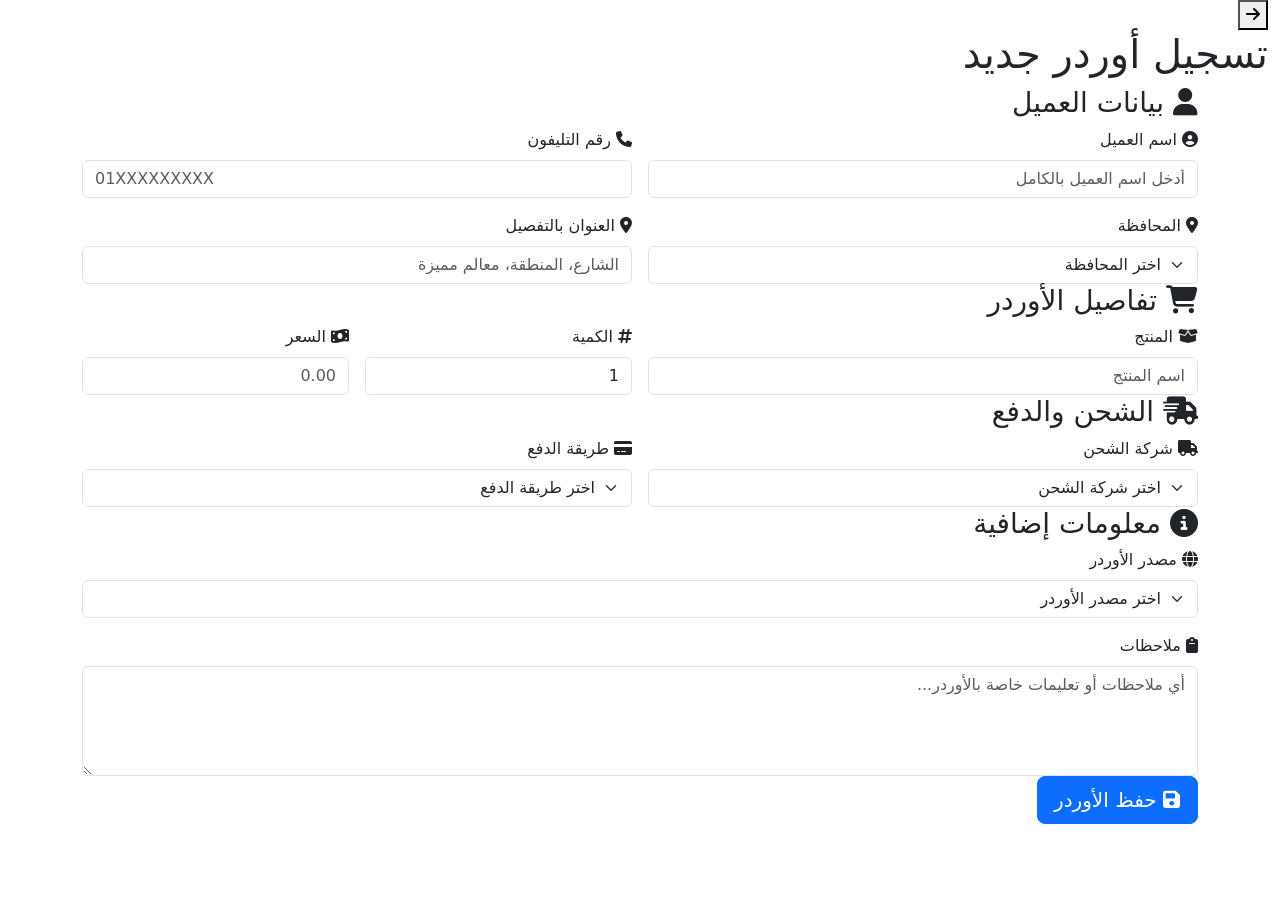
==== new-order.html @ c83c4c60 "Add new-order.html file" ====
<!DOCTYPE html>
<html lang="ar" dir="rtl">
<head>
    <meta charset="UTF-8">
    <meta name="viewport" content="width=device-width, initial-scale=1.0">
    <meta name="description" content="تسجيل أوردر جديد - Shalaby OMS">
    <meta name="author" content="OROOJ Agency">
    <title>تسجيل أوردر جديد - Shalaby OMS</title>
    
    <!-- Bootstrap 5 CSS -->
    <link href="https://cdn.jsdelivr.net/npm/bootstrap@5.3.2/dist/css/bootstrap.min.css" rel="stylesheet">
    
    <!-- Font Awesome -->
    <link rel="stylesheet" href="https://cdnjs.cloudflare.com/ajax/libs/font-awesome/6.5.1/css/all.min.css">
    
    <!-- Google Font Cairo -->
    <link rel="preconnect" href="https://fonts.googleapis.com">
    <link rel="preconnect" href="https://fonts.gstatic.com" crossorigin>
    <link href="https://fonts.googleapis.com/css2?family=Cairo:wght@300;400;600;700;900&display=swap" rel="stylesheet">
    
    <!-- Custom CSS -->
    <link rel="stylesheet" href="style.css">
</head>
<body>
    
    <!-- Header -->
    <header class="page-header glass-effect">
        <div class="container-fluid">
            <div class="header-content">
                <button class="btn-back" onclick="navigateTo('index.html')">
                    <i class="fas fa-arrow-right"></i>
                </button>
                <h1 class="page-title">تسجيل أوردر جديد</h1>
                <div class="header-spacer"></div>
            </div>
        </div>
    </header>
    
    <!-- Main Content -->
    <div class="page-container">
        <div class="container">
            
            <div class="form-card glass-effect animate-fade-in-up">
                
                <form id="newOrderForm" novalidate>
                    
                    <!-- Customer Information Section -->
                    <div class="form-section">
                        <h3 class="section-title">
                            <i class="fas fa-user"></i>
                            بيانات العميل
                        </h3>
                        
                        <div class="row g-3">
                            <div class="col-md-6">
                                <div class="form-group">
                                    <label for="customerName" class="form-label">
                                        <i class="fas fa-user-circle"></i>
                                        اسم العميل
                                    </label>
                                    <input 
                                        type="text" 
                                        class="form-control" 
                                        id="customerName" 
                                        placeholder="أدخل اسم العميل بالكامل"
                                        required
                                    >
                                    <div class="invalid-feedback">من فضلك أدخل اسم العميل</div>
                                </div>
                            </div>
                            
                            <div class="col-md-6">
                                <div class="form-group">
                                    <label for="customerPhone" class="form-label">
                                        <i class="fas fa-phone"></i>
                                        رقم التليفون
                                    </label>
                                    <input 
                                        type="tel" 
                                        class="form-control" 
                                        id="customerPhone" 
                                        placeholder="01XXXXXXXXX"
                                        required
                                    >
                                    <div class="invalid-feedback">من فضلك أدخل رقم تليفون صحيح</div>
                                </div>
                            </div>
                            
                            <div class="col-md-6">
                                <div class="form-group">
                                    <label for="governorate" class="form-label">
                                        <i class="fas fa-map-marker-alt"></i>
                                        المحافظة
                                    </label>
                                    <select class="form-select" id="governorate" required>
                                        <option value="" selected disabled>اختر المحافظة</option>
                                        <option value="القاهرة">القاهرة</option>
                                        <option value="الجيزة">الجيزة</option>
                                        <option value="الإسكندرية">الإسكندرية</option>
                                        <option value="الدقهلية">الدقهلية</option>
                                        <option value="الشرقية">الشرقية</option>
                                        <option value="القليوبية">القليوبية</option>
                                        <option value="البحيرة">البحيرة</option>
                                        <option value="الغربية">الغربية</option>
                                        <option value="المنوفية">المنوفية</option>
                                        <option value="كفر الشيخ">كفر الشيخ</option>
                                        <option value="دمياط">دمياط</option>
                                        <option value="بورسعيد">بورسعيد</option>
                                        <option value="الإسماعيلية">الإسماعيلية</option>
                                        <option value="السويس">السويس</option>
                                        <option value="المنيا">المنيا</option>
                                        <option value="بني سويف">بني سويف</option>
                                        <option value="الفيوم">الفيوم</option>
                                        <option value="أسيوط">أسيوط</option>
                                        <option value="سوهاج">سوهاج</option>
                                        <option value="قنا">قنا</option>
                                        <option value="أسوان">أسوان</option>
                                        <option value="الأقصر">الأقصر</option>
                                        <option value="البحر الأحمر">البحر الأحمر</option>
                                        <option value="الوادي الجديد">الوادي الجديد</option>
                                        <option value="مطروح">مطروح</option>
                                        <option value="شمال سيناء">شمال سيناء</option>
                                        <option value="جنوب سيناء">جنوب سيناء</option>
                                    </select>
                                    <div class="invalid-feedback">من فضلك اختر المحافظة</div>
                                </div>
                            </div>
                            
                            <div class="col-md-6">
                                <div class="form-group">
                                    <label for="address" class="form-label">
                                        <i class="fas fa-location-dot"></i>
                                        العنوان بالتفصيل
                                    </label>
                                    <input 
                                        type="text" 
                                        class="form-control" 
                                        id="address" 
                                        placeholder="الشارع، المنطقة، معالم مميزة"
                                        required
                                    >
                                    <div class="invalid-feedback">من فضلك أدخل العنوان</div>
                                </div>
                            </div>
                        </div>
                    </div>
                    
                    <!-- Order Details Section -->
                    <div class="form-section">
                        <h3 class="section-title">
                            <i class="fas fa-shopping-cart"></i>
                            تفاصيل الأوردر
                        </h3>
                        
                        <div class="row g-3">
                            <div class="col-md-6">
                                <div class="form-group">
                                    <label for="product" class="form-label">
                                        <i class="fas fa-box-open"></i>
                                        المنتج
                                    </label>
                                    <input 
                                        type="text" 
                                        class="form-control" 
                                        id="product" 
                                        placeholder="اسم المنتج"
                                        required
                                    >
                                    <div class="invalid-feedback">من فضلك أدخل اسم المنتج</div>
                                </div>
                            </div>
                            
                            <div class="col-md-3">
                                <div class="form-group">
                                    <label for="quantity" class="form-label">
                                        <i class="fas fa-hashtag"></i>
                                        الكمية
                                    </label>
                                    <input 
                                        type="number" 
                                        class="form-control" 
                                        id="quantity" 
                                        placeholder="1"
                                        min="1"
                                        value="1"
                                        required
                                    >
                                    <div class="invalid-feedback">من فضلك أدخل الكمية</div>
                                </div>
                            </div>
                            
                            <div class="col-md-3">
                                <div class="form-group">
                                    <label for="price" class="form-label">
                                        <i class="fas fa-money-bill-wave"></i>
                                        السعر
                                    </label>
                                    <input 
                                        type="number" 
                                        class="form-control" 
                                        id="price" 
                                        placeholder="0.00"
                                        min="0"
                                        step="0.01"
                                        required
                                    >
                                    <div class="invalid-feedback">من فضلك أدخل السعر</div>
                                </div>
                            </div>
                        </div>
                    </div>
                    
                    <!-- Shipping & Payment Section -->
                    <div class="form-section">
                        <h3 class="section-title">
                            <i class="fas fa-truck-fast"></i>
                            الشحن والدفع
                        </h3>
                        
                        <div class="row g-3">
                            <div class="col-md-6">
                                <div class="form-group">
                                    <label for="shippingCompany" class="form-label">
                                        <i class="fas fa-truck"></i>
                                        شركة الشحن
                                    </label>
                                    <select class="form-select" id="shippingCompany" required>
                                        <option value="" selected disabled>اختر شركة الشحن</option>
                                        <option value="أرامكس">أرامكس</option>
                                        <option value="فيدكس">فيدكس</option>
                                        <option value="سمسا">سمسا</option>
                                        <option value="DHL">DHL</option>
                                        <option value="بوستا">بوستا</option>
                                        <option value="ماي واي">ماي واي</option>
                                        <option value="فاست كارجو">فاست كارجو</option>
                                        <option value="أخرى">أخرى</option>
                                    </select>
                                    <div class="invalid-feedback">من فضلك اختر شركة الشحن</div>
                                </div>
                            </div>
                            
                            <div class="col-md-6">
                                <div class="form-group">
                                    <label for="paymentMethod" class="form-label">
                                        <i class="fas fa-credit-card"></i>
                                        طريقة الدفع
                                    </label>
                                    <select class="form-select" id="paymentMethod" required>
                                        <option value="" selected disabled>اختر طريقة الدفع</option>
                                        <option value="كاش عند الاستلام">كاش عند الاستلام</option>
                                        <option value="تحويل بنكي">تحويل بنكي</option>
                                        <option value="فودافون كاش">فودافون كاش</option>
                                        <option value="فيزا">فيزا</option>
                                        <option value="إنستا باي">إنستا باي</option>
                                        <option value="محفظة إلكترونية">محفظة إلكترونية</option>
                                    </select>
                                    <div class="invalid-feedback">من فضلك اختر طريقة الدفع</div>
                                </div>
                            </div>
                        </div>
                    </div>
                    
                    <!-- Additional Information Section -->
                    <div class="form-section">
                        <h3 class="section-title">
                            <i class="fas fa-info-circle"></i>
                            معلومات إضافية
                        </h3>
                        
                        <div class="row g-3">
                            <div class="col-md-12">
                                <div class="form-group">
                                    <label for="orderSource" class="form-label">
                                        <i class="fas fa-globe"></i>
                                        مصدر الأوردر
                                    </label>
                                    <select class="form-select" id="orderSource" required>
                                        <option value="" selected disabled>اختر مصدر الأوردر</option>
                                        <option value="فيسبوك">فيسبوك</option>
                                        <option value="إنستجرام">إنستجرام</option>
                                        <option value="تيك توك">تيك توك</option>
                                        <option value="واتساب">واتساب</option>
                                        <option value="الموقع الإلكتروني">الموقع الإلكتروني</option>
                                        <option value="مكالمة هاتفية">مكالمة هاتفية</option>
                                        <option value="عميل سابق">عميل سابق</option>
                                        <option value="أخرى">أخرى</option>
                                    </select>
                                    <div class="invalid-feedback">من فضلك اختر مصدر الأوردر</div>
                                </div>
                            </div>
                            
                            <div class="col-md-12">
                                <div class="form-group">
                                    <label for="notes" class="form-label">
                                        <i class="fas fa-clipboard"></i>
                                        ملاحظات
                                    </label>
                                    <textarea 
                                        class="form-control" 
                                        id="notes" 
                                        rows="4" 
                                        placeholder="أي ملاحظات أو تعليمات خاصة بالأوردر..."
                                    ></textarea>
                                </div>
                            </div>
                        </div>
                    </div>
                    
                    <!-- Submit Button -->
                    <div class="form-actions">
                        <button type="submit" class="btn btn-primary btn-lg btn-submit">
                            <i class="fas fa-save"></i>
                            <span>حفظ الأوردر</span>
                        </button>
                    </div>
                    
                </form>
                
            </div>
            
        </div>
    </div>
    
    <!-- Success Modal -->
    <div class="modal fade" id="successModal" tabindex="-1" aria-hidden="true">
        <div class="modal-dialog modal-dialog-centered">
            <div class="modal-content glass-effect">
                <div class="modal-body text-center p-5">
                    <div class="success-icon">
                        <i class="fas fa-check-circle"></i>
                    </div>
                    <h3 class="mt-4 mb-3">تم حفظ الأوردر بنجاح!</h3>
                    <p class="text-muted">تم إضافة الأوردر للنظام بنجاح</p>
                    <button type="button" class="btn btn-primary mt-3" onclick="closeModalAndReset()">
                        تمام
                    </button>
                </div>
            </div>
        </div>
    </div>
    
    <!-- Bootstrap JS -->
    <script src="https://cdn.jsdelivr.net/npm/bootstrap@5.3.2/dist/js/bootstrap.bundle.min.js"></script>
    
    <!-- Custom JS -->
    <script src="config.js"></script>
    <script src="script.js"></script>
    
</body>
                                                                                 </html>
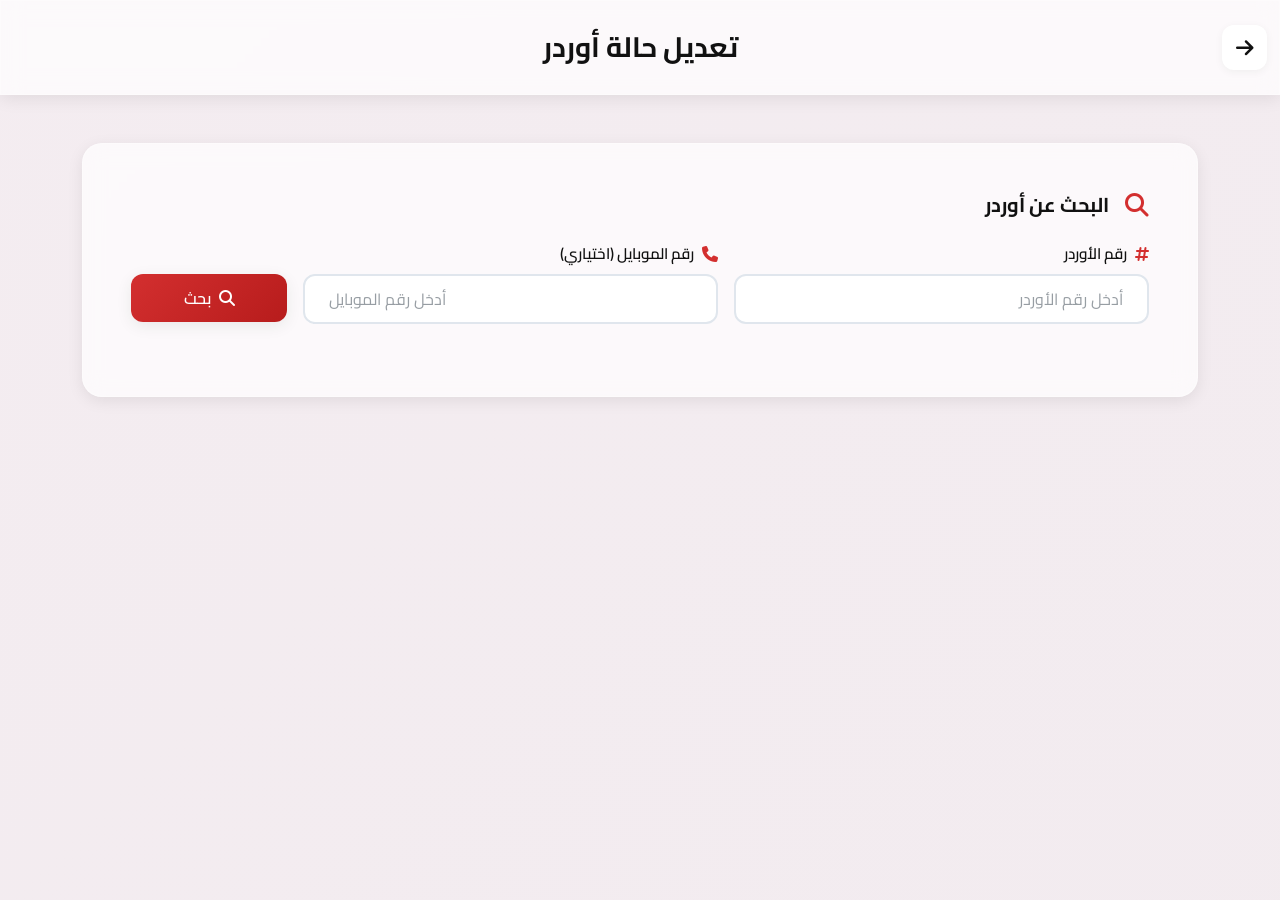
==== commit 666782b6: "Update order page for status modification" ====
--- a/new-order.html
+++ b/new-order.html
@@ -3,9 +3,9 @@
 <head>
     <meta charset="UTF-8">
     <meta name="viewport" content="width=device-width, initial-scale=1.0">
-    <meta name="description" content="تسجيل أوردر جديد - Shalaby OMS">
+    <meta name="description" content="تعديل حالة أوردر - Shalaby OMS">
     <meta name="author" content="OROOJ Agency">
-    <title>تسجيل أوردر جديد - Shalaby OMS</title>
+    <title>تعديل حالة أوردر - Shalaby OMS</title>
     
     <!-- Bootstrap 5 CSS -->
     <link href="https://cdn.jsdelivr.net/npm/bootstrap@5.3.2/dist/css/bootstrap.min.css" rel="stylesheet">
@@ -30,7 +30,7 @@
                 <button class="btn-back" onclick="navigateTo('index.html')">
                     <i class="fas fa-arrow-right"></i>
                 </button>
-                <h1 class="page-title">تسجيل أوردر جديد</h1>
+                <h1 class="page-title">تعديل حالة أوردر</h1>
                 <div class="header-spacer"></div>
             </div>
         </div>
@@ -40,281 +40,209 @@
     <div class="page-container">
         <div class="container">
             
-            <div class="form-card glass-effect animate-fade-in-up">
-                
-                <form id="newOrderForm" novalidate>
-                    
-                    <!-- Customer Information Section -->
-                    <div class="form-section">
-                        <h3 class="section-title">
+            <!-- Search Section -->
+            <div class="search-card glass-effect animate-fade-in-up">
+                <h3 class="section-title mb-4">
+                    <i class="fas fa-search"></i>
+                    البحث عن أوردر
+                </h3>
+                
+                <div class="row g-3">
+                    <div class="col-md-5">
+                        <div class="form-group">
+                            <label for="searchOrderId" class="form-label">
+                                <i class="fas fa-hashtag"></i>
+                                رقم الأوردر
+                            </label>
+                            <input 
+                                type="text" 
+                                class="form-control" 
+                                id="searchOrderId" 
+                                placeholder="أدخل رقم الأوردر"
+                            >
+                        </div>
+                    </div>
+                    
+                    <div class="col-md-5">
+                        <div class="form-group">
+                            <label for="searchPhone" class="form-label">
+                                <i class="fas fa-phone"></i>
+                                رقم الموبايل (اختياري)
+                            </label>
+                            <input 
+                                type="tel" 
+                                class="form-control" 
+                                id="searchPhone" 
+                                placeholder="أدخل رقم الموبايل"
+                            >
+                        </div>
+                    </div>
+                    
+                    <div class="col-md-2">
+                        <div class="form-group">
+                            <label class="form-label d-block opacity-0">بحث</label>
+                            <button class="btn btn-primary w-100" onclick="searchOrder()">
+                                <i class="fas fa-search"></i>
+                                <span>بحث</span>
+                            </button>
+                        </div>
+                    </div>
+                </div>
+            </div>
+            
+            <!-- Loading Spinner -->
+            <div class="loading-spinner" id="loadingSpinner" style="display: none;">
+                <div class="spinner-border text-primary" role="status">
+                    <span class="visually-hidden">جاري البحث...</span>
+                </div>
+                <p class="mt-3">جاري البحث...</p>
+            </div>
+            
+            <!-- No Results Message -->
+            <div class="no-results glass-effect" id="noResults" style="display: none;">
+                <div class="no-results-icon">
+                    <i class="fas fa-inbox"></i>
+                </div>
+                <h3>لم يتم العثور على الأوردر</h3>
+                <p class="text-muted">تأكد من رقم الأوردر أو رقم الموبايل وحاول مرة أخرى</p>
+            </div>
+            
+            <!-- Order Details Section -->
+            <div class="order-details-card glass-effect animate-fade-in-up" id="orderDetailsCard" style="display: none;">
+                
+                <h3 class="section-title mb-4">
+                    <i class="fas fa-file-invoice"></i>
+                    تفاصيل الأوردر
+                </h3>
+                
+                <!-- Order Info Grid -->
+                <div class="order-info-grid">
+                    
+                    <div class="info-item">
+                        <div class="info-label">
+                            <i class="fas fa-hashtag"></i>
+                            رقم الأوردر
+                        </div>
+                        <div class="info-value" id="displayOrderId">-</div>
+                    </div>
+                    
+                    <div class="info-item">
+                        <div class="info-label">
+                            <i class="fas fa-calendar"></i>
+                            تاريخ الأوردر
+                        </div>
+                        <div class="info-value" id="displayOrderDate">-</div>
+                    </div>
+                    
+                    <div class="info-item">
+                        <div class="info-label">
                             <i class="fas fa-user"></i>
-                            بيانات العميل
-                        </h3>
-                        
+                            اسم العميل
+                        </div>
+                        <div class="info-value" id="displayCustomerName">-</div>
+                    </div>
+                    
+                    <div class="info-item">
+                        <div class="info-label">
+                            <i class="fas fa-phone"></i>
+                            رقم التليفون
+                        </div>
+                        <div class="info-value" id="displayPhone">-</div>
+                    </div>
+                    
+                    <div class="info-item">
+                        <div class="info-label">
+                            <i class="fas fa-box-open"></i>
+                            المنتج
+                        </div>
+                        <div class="info-value" id="displayProduct">-</div>
+                    </div>
+                    
+                    <div class="info-item">
+                        <div class="info-label">
+                            <i class="fas fa-money-bill-wave"></i>
+                            السعر الإجمالي
+                        </div>
+                        <div class="info-value" id="displayPrice">-</div>
+                    </div>
+                    
+                    <div class="info-item full-width">
+                        <div class="info-label">
+                            <i class="fas fa-map-marker-alt"></i>
+                            العنوان
+                        </div>
+                        <div class="info-value" id="displayAddress">-</div>
+                    </div>
+                    
+                    <div class="info-item">
+                        <div class="info-label">
+                            <i class="fas fa-truck"></i>
+                            شركة الشحن
+                        </div>
+                        <div class="info-value" id="displayShipping">-</div>
+                    </div>
+                    
+                    <div class="info-item">
+                        <div class="info-label">
+                            <i class="fas fa-credit-card"></i>
+                            طريقة الدفع
+                        </div>
+                        <div class="info-value" id="displayPayment">-</div>
+                    </div>
+                    
+                </div>
+                
+                <!-- Current Status -->
+                <div class="current-status-section">
+                    <h4 class="status-title">
+                        <i class="fas fa-circle-info"></i>
+                        الحالة الحالية
+                    </h4>
+                    <div class="status-badge-container">
+                        <span class="status-badge" id="currentStatusBadge">جديد</span>
+                    </div>
+                </div>
+                
+                <!-- Update Status Form -->
+                <div class="update-status-section">
+                    <h4 class="status-title mb-3">
+                        <i class="fas fa-sync-alt"></i>
+                        تحديث الحالة
+                    </h4>
+                    
+                    <form id="updateStatusForm">
                         <div class="row g-3">
-                            <div class="col-md-6">
+                            <div class="col-md-8">
                                 <div class="form-group">
-                                    <label for="customerName" class="form-label">
-                                        <i class="fas fa-user-circle"></i>
-                                        اسم العميل
+                                    <label for="newStatus" class="form-label">
+                                        <i class="fas fa-list"></i>
+                                        الحالة الجديدة
                                     </label>
-                                    <input 
-                                        type="text" 
-                                        class="form-control" 
-                                        id="customerName" 
-                                        placeholder="أدخل اسم العميل بالكامل"
-                                        required
-                                    >
-                                    <div class="invalid-feedback">من فضلك أدخل اسم العميل</div>
+                                    <select class="form-select" id="newStatus" required>
+                                        <option value="" selected disabled>اختر الحالة الجديدة</option>
+                                        <option value="جديد">جديد</option>
+                                        <option value="جارى المراجعة">جارى المراجعة</option>
+                                        <option value="جارى التجهيز">جارى التجهيز</option>
+                                        <option value="تم الشحن">تم الشحن</option>
+                                        <option value="تم التسليم">تم التسليم</option>
+                                        <option value="ملغى">ملغى</option>
+                                        <option value="مرتجع">مرتجع</option>
+                                    </select>
                                 </div>
                             </div>
                             
-                            <div class="col-md-6">
+                            <div class="col-md-4">
                                 <div class="form-group">
-                                    <label for="customerPhone" class="form-label">
-                                        <i class="fas fa-phone"></i>
-                                        رقم التليفون
-                                    </label>
-                                    <input 
-                                        type="tel" 
-                                        class="form-control" 
-                                        id="customerPhone" 
-                                        placeholder="01XXXXXXXXX"
-                                        required
-                                    >
-                                    <div class="invalid-feedback">من فضلك أدخل رقم تليفون صحيح</div>
+                                    <label class="form-label d-block opacity-0">تحديث</label>
+                                    <button type="submit" class="btn btn-primary w-100">
+                                        <i class="fas fa-check"></i>
+                                        <span>تحديث الحالة</span>
+                                    </button>
                                 </div>
                             </div>
-                            
-                            <div class="col-md-6">
-                                <div class="form-group">
-                                    <label for="governorate" class="form-label">
-                                        <i class="fas fa-map-marker-alt"></i>
-                                        المحافظة
-                                    </label>
-                                    <select class="form-select" id="governorate" required>
-                                        <option value="" selected disabled>اختر المحافظة</option>
-                                        <option value="القاهرة">القاهرة</option>
-                                        <option value="الجيزة">الجيزة</option>
-                                        <option value="الإسكندرية">الإسكندرية</option>
-                                        <option value="الدقهلية">الدقهلية</option>
-                                        <option value="الشرقية">الشرقية</option>
-                                        <option value="القليوبية">القليوبية</option>
-                                        <option value="البحيرة">البحيرة</option>
-                                        <option value="الغربية">الغربية</option>
-                                        <option value="المنوفية">المنوفية</option>
-                                        <option value="كفر الشيخ">كفر الشيخ</option>
-                                        <option value="دمياط">دمياط</option>
-                                        <option value="بورسعيد">بورسعيد</option>
-                                        <option value="الإسماعيلية">الإسماعيلية</option>
-                                        <option value="السويس">السويس</option>
-                                        <option value="المنيا">المنيا</option>
-                                        <option value="بني سويف">بني سويف</option>
-                                        <option value="الفيوم">الفيوم</option>
-                                        <option value="أسيوط">أسيوط</option>
-                                        <option value="سوهاج">سوهاج</option>
-                                        <option value="قنا">قنا</option>
-                                        <option value="أسوان">أسوان</option>
-                                        <option value="الأقصر">الأقصر</option>
-                                        <option value="البحر الأحمر">البحر الأحمر</option>
-                                        <option value="الوادي الجديد">الوادي الجديد</option>
-                                        <option value="مطروح">مطروح</option>
-                                        <option value="شمال سيناء">شمال سيناء</option>
-                                        <option value="جنوب سيناء">جنوب سيناء</option>
-                                    </select>
-                                    <div class="invalid-feedback">من فضلك اختر المحافظة</div>
-                                </div>
-                            </div>
-                            
-                            <div class="col-md-6">
-                                <div class="form-group">
-                                    <label for="address" class="form-label">
-                                        <i class="fas fa-location-dot"></i>
-                                        العنوان بالتفصيل
-                                    </label>
-                                    <input 
-                                        type="text" 
-                                        class="form-control" 
-                                        id="address" 
-                                        placeholder="الشارع، المنطقة، معالم مميزة"
-                                        required
-                                    >
-                                    <div class="invalid-feedback">من فضلك أدخل العنوان</div>
-                                </div>
-                            </div>
-                        </div>
-                    </div>
-                    
-                    <!-- Order Details Section -->
-                    <div class="form-section">
-                        <h3 class="section-title">
-                            <i class="fas fa-shopping-cart"></i>
-                            تفاصيل الأوردر
-                        </h3>
-                        
-                        <div class="row g-3">
-                            <div class="col-md-6">
-                                <div class="form-group">
-                                    <label for="product" class="form-label">
-                                        <i class="fas fa-box-open"></i>
-                                        المنتج
-                                    </label>
-                                    <input 
-                                        type="text" 
-                                        class="form-control" 
-                                        id="product" 
-                                        placeholder="اسم المنتج"
-                                        required
-                                    >
-                                    <div class="invalid-feedback">من فضلك أدخل اسم المنتج</div>
-                                </div>
-                            </div>
-                            
-                            <div class="col-md-3">
-                                <div class="form-group">
-                                    <label for="quantity" class="form-label">
-                                        <i class="fas fa-hashtag"></i>
-                                        الكمية
-                                    </label>
-                                    <input 
-                                        type="number" 
-                                        class="form-control" 
-                                        id="quantity" 
-                                        placeholder="1"
-                                        min="1"
-                                        value="1"
-                                        required
-                                    >
-                                    <div class="invalid-feedback">من فضلك أدخل الكمية</div>
-                                </div>
-                            </div>
-                            
-                            <div class="col-md-3">
-                                <div class="form-group">
-                                    <label for="price" class="form-label">
-                                        <i class="fas fa-money-bill-wave"></i>
-                                        السعر
-                                    </label>
-                                    <input 
-                                        type="number" 
-                                        class="form-control" 
-                                        id="price" 
-                                        placeholder="0.00"
-                                        min="0"
-                                        step="0.01"
-                                        required
-                                    >
-                                    <div class="invalid-feedback">من فضلك أدخل السعر</div>
-                                </div>
-                            </div>
-                        </div>
-                    </div>
-                    
-                    <!-- Shipping & Payment Section -->
-                    <div class="form-section">
-                        <h3 class="section-title">
-                            <i class="fas fa-truck-fast"></i>
-                            الشحن والدفع
-                        </h3>
-                        
-                        <div class="row g-3">
-                            <div class="col-md-6">
-                                <div class="form-group">
-                                    <label for="shippingCompany" class="form-label">
-                                        <i class="fas fa-truck"></i>
-                                        شركة الشحن
-                                    </label>
-                                    <select class="form-select" id="shippingCompany" required>
-                                        <option value="" selected disabled>اختر شركة الشحن</option>
-                                        <option value="أرامكس">أرامكس</option>
-                                        <option value="فيدكس">فيدكس</option>
-                                        <option value="سمسا">سمسا</option>
-                                        <option value="DHL">DHL</option>
-                                        <option value="بوستا">بوستا</option>
-                                        <option value="ماي واي">ماي واي</option>
-                                        <option value="فاست كارجو">فاست كارجو</option>
-                                        <option value="أخرى">أخرى</option>
-                                    </select>
-                                    <div class="invalid-feedback">من فضلك اختر شركة الشحن</div>
-                                </div>
-                            </div>
-                            
-                            <div class="col-md-6">
-                                <div class="form-group">
-                                    <label for="paymentMethod" class="form-label">
-                                        <i class="fas fa-credit-card"></i>
-                                        طريقة الدفع
-                                    </label>
-                                    <select class="form-select" id="paymentMethod" required>
-                                        <option value="" selected disabled>اختر طريقة الدفع</option>
-                                        <option value="كاش عند الاستلام">كاش عند الاستلام</option>
-                                        <option value="تحويل بنكي">تحويل بنكي</option>
-                                        <option value="فودافون كاش">فودافون كاش</option>
-                                        <option value="فيزا">فيزا</option>
-                                        <option value="إنستا باي">إنستا باي</option>
-                                        <option value="محفظة إلكترونية">محفظة إلكترونية</option>
-                                    </select>
-                                    <div class="invalid-feedback">من فضلك اختر طريقة الدفع</div>
-                                </div>
-                            </div>
-                        </div>
-                    </div>
-                    
-                    <!-- Additional Information Section -->
-                    <div class="form-section">
-                        <h3 class="section-title">
-                            <i class="fas fa-info-circle"></i>
-                            معلومات إضافية
-                        </h3>
-                        
-                        <div class="row g-3">
-                            <div class="col-md-12">
-                                <div class="form-group">
-                                    <label for="orderSource" class="form-label">
-                                        <i class="fas fa-globe"></i>
-                                        مصدر الأوردر
-                                    </label>
-                                    <select class="form-select" id="orderSource" required>
-                                        <option value="" selected disabled>اختر مصدر الأوردر</option>
-                                        <option value="فيسبوك">فيسبوك</option>
-                                        <option value="إنستجرام">إنستجرام</option>
-                                        <option value="تيك توك">تيك توك</option>
-                                        <option value="واتساب">واتساب</option>
-                                        <option value="الموقع الإلكتروني">الموقع الإلكتروني</option>
-                                        <option value="مكالمة هاتفية">مكالمة هاتفية</option>
-                                        <option value="عميل سابق">عميل سابق</option>
-                                        <option value="أخرى">أخرى</option>
-                                    </select>
-                                    <div class="invalid-feedback">من فضلك اختر مصدر الأوردر</div>
-                                </div>
-                            </div>
-                            
-                            <div class="col-md-12">
-                                <div class="form-group">
-                                    <label for="notes" class="form-label">
-                                        <i class="fas fa-clipboard"></i>
-                                        ملاحظات
-                                    </label>
-                                    <textarea 
-                                        class="form-control" 
-                                        id="notes" 
-                                        rows="4" 
-                                        placeholder="أي ملاحظات أو تعليمات خاصة بالأوردر..."
-                                    ></textarea>
-                                </div>
-                            </div>
-                        </div>
-                    </div>
-                    
-                    <!-- Submit Button -->
-                    <div class="form-actions">
-                        <button type="submit" class="btn btn-primary btn-lg btn-submit">
-                            <i class="fas fa-save"></i>
-                            <span>حفظ الأوردر</span>
-                        </button>
-                    </div>
-                    
-                </form>
+                        </div>
+                    </form>
+                </div>
                 
             </div>
             
@@ -322,16 +250,16 @@
     </div>
     
     <!-- Success Modal -->
-    <div class="modal fade" id="successModal" tabindex="-1" aria-hidden="true">
+    <div class="modal fade" id="updateSuccessModal" tabindex="-1" aria-hidden="true">
         <div class="modal-dialog modal-dialog-centered">
             <div class="modal-content glass-effect">
                 <div class="modal-body text-center p-5">
                     <div class="success-icon">
                         <i class="fas fa-check-circle"></i>
                     </div>
-                    <h3 class="mt-4 mb-3">تم حفظ الأوردر بنجاح!</h3>
-                    <p class="text-muted">تم إضافة الأوردر للنظام بنجاح</p>
-                    <button type="button" class="btn btn-primary mt-3" onclick="closeModalAndReset()">
+                    <h3 class="mt-4 mb-3">تم تحديث الحالة بنجاح!</h3>
+                    <p class="text-muted">تم تحديث حالة الأوردر بنجاح</p>
+                    <button type="button" class="btn btn-primary mt-3" data-bs-dismiss="modal">
                         تمام
                     </button>
                 </div>
@@ -347,4 +275,4 @@
     <script src="script.js"></script>
     
 </body>
-                                                                                 </html>
+</html>
--- a/style.css
+++ b/style.css
@@ -0,0 +1,966 @@
+/* ========================================
+   CSS Variables
+   ======================================== */
+:root {
+    /* Colors */
+    --color-primary: #D32F2F;
+    --color-primary-dark: #B71C1C;
+    --color-primary-light: #EF5350;
+    --color-dark: #111111;
+    --color-white: #FFFFFF;
+    --color-background: #F6F7FB;
+    --color-text: #2C3E50;
+    --color-text-light: #6C757D;
+    --color-border: #E0E6ED;
+    --color-success: #28A745;
+    --color-warning: #FFC107;
+    --color-danger: #DC3545;
+    --color-info: #17A2B8;
+    
+    /* Gradients */
+    --gradient-primary: linear-gradient(135deg, #D32F2F 0%, #B71C1C 100%);
+    --gradient-overlay: linear-gradient(135deg, rgba(211, 47, 47, 0.05) 0%, rgba(183, 28, 28, 0.05) 100%);
+    
+    /* Spacing */
+    --spacing-xs: 0.5rem;
+    --spacing-sm: 1rem;
+    --spacing-md: 1.5rem;
+    --spacing-lg: 2rem;
+    --spacing-xl: 3rem;
+    --spacing-xxl: 4rem;
+    
+    /* Border Radius */
+    --radius-sm: 8px;
+    --radius-md: 12px;
+    --radius-lg: 16px;
+    --radius-xl: 20px;
+    --radius-round: 50%;
+    
+    /* Shadows */
+    --shadow-sm: 0 2px 8px rgba(0, 0, 0, 0.05);
+    --shadow-md: 0 4px 16px rgba(0, 0, 0, 0.08);
+    --shadow-lg: 0 8px 32px rgba(0, 0, 0, 0.12);
+    --shadow-xl: 0 16px 48px rgba(0, 0, 0, 0.15);
+    
+    /* Transitions */
+    --transition-fast: 0.2s ease;
+    --transition-normal: 0.3s ease;
+    --transition-slow: 0.5s ease;
+    
+    /* Glass Effect */
+    --glass-bg: rgba(255, 255, 255, 0.7);
+    --glass-border: rgba(255, 255, 255, 0.3);
+    --glass-blur: 10px;
+}
+
+/* ========================================
+   Global Reset & Base Styles
+   ======================================== */
+* {
+    margin: 0;
+    padding: 0;
+    box-sizing: border-box;
+}
+
+body {
+    font-family: 'Cairo', sans-serif;
+    background: var(--color-background);
+    color: var(--color-text);
+    line-height: 1.6;
+    -webkit-font-smoothing: antialiased;
+    -moz-osx-font-smoothing: grayscale;
+    overflow-x: hidden;
+    min-height: 100vh;
+    position: relative;
+}
+
+body::before {
+    content: '';
+    position: fixed;
+    top: 0;
+    left: 0;
+    width: 100%;
+    height: 100%;
+    background: var(--gradient-overlay);
+    pointer-events: none;
+    z-index: -1;
+}
+
+/* ========================================
+   Typography
+   ======================================== */
+h1, h2, h3, h4, h5, h6 {
+    font-weight: 700;
+    line-height: 1.3;
+    color: var(--color-dark);
+}
+
+p {
+    margin-bottom: 1rem;
+}
+
+a {
+    text-decoration: none;
+    color: var(--color-primary);
+    transition: var(--transition-fast);
+}
+
+a:hover {
+    color: var(--color-primary-dark);
+}
+
+/* ========================================
+   Glass Effect
+   ======================================== */
+.glass-effect {
+    background: var(--glass-bg);
+    backdrop-filter: blur(var(--glass-blur));
+    -webkit-backdrop-filter: blur(var(--glass-blur));
+    border: 1px solid var(--glass-border);
+    box-shadow: var(--shadow-md);
+}
+
+/* ========================================
+   Animations
+   ======================================== */
+@keyframes fadeIn {
+    from {
+        opacity: 0;
+    }
+    to {
+        opacity: 1;
+    }
+}
+
+@keyframes fadeInUp {
+    from {
+        opacity: 0;
+        transform: translateY(30px);
+    }
+    to {
+        opacity: 1;
+        transform: translateY(0);
+    }
+}
+
+@keyframes scaleIn {
+    from {
+        opacity: 0;
+        transform: scale(0.9);
+    }
+    to {
+        opacity: 1;
+        transform: scale(1);
+    }
+}
+
+@keyframes pulse {
+    0%, 100% {
+        transform: scale(1);
+    }
+    50% {
+        transform: scale(1.05);
+    }
+}
+
+.animate-fade-in {
+    animation: fadeIn 0.6s ease;
+}
+
+.animate-fade-in-up {
+    animation: fadeInUp 0.6s ease;
+}
+
+.animate-scale {
+    animation: scaleIn 0.4s ease;
+}
+
+/* ========================================
+   Main Container (Home Page)
+   ======================================== */
+.main-container {
+    min-height: 100vh;
+    display: flex;
+    flex-direction: column;
+    align-items: center;
+    justify-content: center;
+    padding: var(--spacing-lg);
+}
+
+/* ========================================
+   Logo Section
+   ======================================== */
+.logo-section {
+    margin-bottom: var(--spacing-lg);
+}
+
+.logo-wrapper {
+    width: 120px;
+    height: 120px;
+    margin: 0 auto;
+    position: relative;
+    display: flex;
+    align-items: center;
+    justify-content: center;
+}
+
+.main-logo {
+    max-width: 100%;
+    max-height: 100%;
+    object-fit: contain;
+    filter: drop-shadow(var(--shadow-md));
+    transition: var(--transition-normal);
+}
+
+.main-logo:hover {
+    transform: scale(1.1) rotate(5deg);
+}
+
+/* Placeholder Logo - shown only when image fails to load */
+.logo-wrapper::before {
+    content: '📦';
+    position: absolute;
+    top: 50%;
+    left: 50%;
+    transform: translate(-50%, -50%);
+    font-size: 60px;
+    z-index: -1;
+    opacity: 0.3;
+}
+
+/* ========================================
+   Title Section
+   ======================================== */
+.title-section {
+    text-align: center;
+    margin-bottom: var(--spacing-xl);
+}
+
+.main-title {
+    font-size: 3rem;
+    font-weight: 900;
+    background: var(--gradient-primary);
+    -webkit-background-clip: text;
+    -webkit-text-fill-color: transparent;
+    background-clip: text;
+    margin-bottom: var(--spacing-sm);
+    letter-spacing: -1px;
+}
+
+.main-subtitle {
+    font-size: 1.25rem;
+    color: var(--color-text-light);
+    font-weight: 400;
+}
+
+/* ========================================
+   Cards Container
+   ======================================== */
+.cards-container {
+    width: 100%;
+    max-width: 900px;
+    margin-bottom: var(--spacing-xl);
+}
+
+/* ========================================
+   Action Cards
+   ======================================== */
+.action-card {
+    padding: var(--spacing-xl);
+    border-radius: var(--radius-xl);
+    cursor: pointer;
+    transition: all var(--transition-normal);
+    position: relative;
+    overflow: hidden;
+    height: 100%;
+    min-height: 280px;
+    display: flex;
+    flex-direction: column;
+    align-items: center;
+    justify-content: center;
+    text-align: center;
+}
+
+.action-card::before {
+    content: '';
+    position: absolute;
+    top: 0;
+    left: 0;
+    width: 100%;
+    height: 100%;
+    background: var(--gradient-primary);
+    opacity: 0;
+    transition: var(--transition-normal);
+    z-index: 0;
+}
+
+.action-card:hover::before {
+    opacity: 0.05;
+}
+
+.action-card:hover {
+    transform: translateY(-10px);
+    box-shadow: var(--shadow-xl);
+}
+
+.action-card:active {
+    transform: translateY(-5px);
+}
+
+.card-icon {
+    font-size: 4rem;
+    color: var(--color-primary);
+    margin-bottom: var(--spacing-md);
+    position: relative;
+    z-index: 1;
+    transition: var(--transition-normal);
+}
+
+.action-card:hover .card-icon {
+    transform: scale(1.1);
+    animation: pulse 1s infinite;
+}
+
+.card-title {
+    font-size: 1.75rem;
+    font-weight: 700;
+    color: var(--color-dark);
+    margin-bottom: var(--spacing-sm);
+    position: relative;
+    z-index: 1;
+}
+
+.card-description {
+    font-size: 1rem;
+    color: var(--color-text-light);
+    margin-bottom: 0;
+    position: relative;
+    z-index: 1;
+}
+
+.card-arrow {
+    position: absolute;
+    bottom: var(--spacing-lg);
+    left: 50%;
+    transform: translateX(-50%);
+    font-size: 1.5rem;
+    color: var(--color-primary);
+    opacity: 0;
+    transition: var(--transition-normal);
+    z-index: 1;
+}
+
+.action-card:hover .card-arrow {
+    opacity: 1;
+    transform: translateX(-50%) translateY(-5px);
+}
+
+/* ========================================
+   Footer
+   ======================================== */
+.main-footer {
+    text-align: center;
+    margin-top: auto;
+    padding-top: var(--spacing-lg);
+}
+
+.footer-version {
+    font-size: 0.875rem;
+    color: var(--color-text-light);
+    margin-bottom: var(--spacing-xs);
+}
+
+.footer-credits {
+    font-size: 0.875rem;
+    color: var(--color-text-light);
+}
+
+.footer-credits .highlight {
+    color: var(--color-primary);
+    font-weight: 700;
+}
+
+/* ========================================
+   Page Header
+   ======================================== */
+.page-header {
+    position: sticky;
+    top: 0;
+    z-index: 1000;
+    padding: var(--spacing-md) 0;
+    margin-bottom: var(--spacing-xl);
+}
+
+.header-content {
+    display: flex;
+    align-items: center;
+    justify-content: space-between;
+    gap: var(--spacing-md);
+}
+
+.btn-back {
+    background: var(--color-white);
+    border: none;
+    width: 45px;
+    height: 45px;
+    border-radius: var(--radius-md);
+    display: flex;
+    align-items: center;
+    justify-content: center;
+    cursor: pointer;
+    transition: var(--transition-fast);
+    box-shadow: var(--shadow-sm);
+    color: var(--color-dark);
+    font-size: 1.25rem;
+}
+
+.btn-back:hover {
+    background: var(--color-primary);
+    color: var(--color-white);
+    transform: translateX(5px);
+}
+
+.page-title {
+    font-size: 1.75rem;
+    font-weight: 700;
+    color: var(--color-dark);
+    margin: 0;
+    flex: 1;
+    text-align: center;
+}
+
+.header-spacer {
+    width: 45px;
+}
+
+/* ========================================
+   Page Container
+   ======================================== */
+.page-container {
+    padding: 0 0 var(--spacing-xxl) 0;
+}
+
+/* ========================================
+   Form Card
+   ======================================== */
+.form-card {
+    border-radius: var(--radius-xl);
+    padding: var(--spacing-xl);
+    margin-bottom: var(--spacing-lg);
+}
+
+/* ========================================
+   Form Sections
+   ======================================== */
+.form-section {
+    margin-bottom: var(--spacing-xl);
+    padding-bottom: var(--spacing-xl);
+    border-bottom: 1px solid var(--color-border);
+}
+
+.form-section:last-child {
+    margin-bottom: 0;
+    padding-bottom: 0;
+    border-bottom: none;
+}
+
+.section-title {
+    font-size: 1.25rem;
+    font-weight: 700;
+    color: var(--color-dark);
+    margin-bottom: var(--spacing-lg);
+    display: flex;
+    align-items: center;
+    gap: var(--spacing-sm);
+}
+
+.section-title i {
+    color: var(--color-primary);
+    font-size: 1.5rem;
+}
+
+/* ========================================
+   Form Elements
+   ======================================== */
+.form-group {
+    margin-bottom: var(--spacing-md);
+}
+
+.form-label {
+    font-size: 0.95rem;
+    font-weight: 600;
+    color: var(--color-dark);
+    margin-bottom: var(--spacing-xs);
+    display: flex;
+    align-items: center;
+    gap: var(--spacing-xs);
+}
+
+.form-label i {
+    color: var(--color-primary);
+    font-size: 1rem;
+}
+
+.form-control,
+.form-select {
+    height: 50px;
+    border: 2px solid var(--color-border);
+    border-radius: var(--radius-md);
+    padding: 0 var(--spacing-md);
+    font-size: 1rem;
+    font-family: 'Cairo', sans-serif;
+    transition: var(--transition-fast);
+    background: var(--color-white);
+}
+
+.form-control:focus,
+.form-select:focus {
+    border-color: var(--color-primary);
+    box-shadow: 0 0 0 0.2rem rgba(211, 47, 47, 0.1);
+    outline: none;
+}
+
+textarea.form-control {
+    height: auto;
+    padding: var(--spacing-md);
+    resize: vertical;
+}
+
+.form-control::placeholder {
+    color: var(--color-text-light);
+    opacity: 0.7;
+}
+
+.invalid-feedback {
+    display: none;
+    color: var(--color-danger);
+    font-size: 0.875rem;
+    margin-top: var(--spacing-xs);
+}
+
+.form-control.is-invalid,
+.form-select.is-invalid {
+    border-color: var(--color-danger);
+}
+
+.form-control.is-invalid ~ .invalid-feedback,
+.form-select.is-invalid ~ .invalid-feedback {
+    display: block;
+}
+
+/* ========================================
+   Buttons
+   ======================================== */
+.btn {
+    font-family: 'Cairo', sans-serif;
+    font-weight: 600;
+    border-radius: var(--radius-md);
+    padding: 0.75rem 1.5rem;
+    transition: var(--transition-fast);
+    border: none;
+    cursor: pointer;
+    display: inline-flex;
+    align-items: center;
+    justify-content: center;
+    gap: var(--spacing-xs);
+}
+
+.btn-primary {
+    background: var(--gradient-primary);
+    color: var(--color-white);
+    box-shadow: var(--shadow-md);
+}
+
+.btn-primary:hover {
+    background: var(--color-primary-dark);
+    transform: translateY(-2px);
+    box-shadow: var(--shadow-lg);
+}
+
+.btn-primary:active {
+    transform: translateY(0);
+}
+
+.btn-lg {
+    padding: 1rem 2rem;
+    font-size: 1.125rem;
+}
+
+.btn-submit {
+    width: 100%;
+    max-width: 400px;
+    margin: var(--spacing-lg) auto 0;
+    display: flex;
+}
+
+/* ========================================
+   Form Actions
+   ======================================== */
+.form-actions {
+    text-align: center;
+    padding-top: var(--spacing-lg);
+}
+
+/* ========================================
+   Search Card
+   ======================================== */
+.search-card {
+    border-radius: var(--radius-xl);
+    padding: var(--spacing-xl);
+    margin-bottom: var(--spacing-xl);
+}
+
+/* ========================================
+   Order Details Card
+   ======================================== */
+.order-details-card {
+    border-radius: var(--radius-xl);
+    padding: var(--spacing-xl);
+    margin-top: var(--spacing-xl);
+}
+
+/* ========================================
+   Order Info Grid
+   ======================================== */
+.order-info-grid {
+    display: grid;
+    grid-template-columns: repeat(auto-fit, minmax(280px, 1fr));
+    gap: var(--spacing-lg);
+    margin-bottom: var(--spacing-xl);
+    padding-bottom: var(--spacing-xl);
+    border-bottom: 1px solid var(--color-border);
+}
+
+.info-item {
+    background: var(--color-white);
+    padding: var(--spacing-md);
+    border-radius: var(--radius-md);
+    border: 1px solid var(--color-border);
+}
+
+.info-item.full-width {
+    grid-column: 1 / -1;
+}
+
+.info-label {
+    font-size: 0.875rem;
+    color: var(--color-text-light);
+    margin-bottom: var(--spacing-xs);
+    display: flex;
+    align-items: center;
+    gap: var(--spacing-xs);
+}
+
+.info-label i {
+    color: var(--color-primary);
+}
+
+.info-value {
+    font-size: 1.125rem;
+    font-weight: 600;
+    color: var(--color-dark);
+}
+
+/* ========================================
+   Status Section
+   ======================================== */
+.current-status-section {
+    margin-bottom: var(--spacing-xl);
+    padding-bottom: var(--spacing-xl);
+    border-bottom: 1px solid var(--color-border);
+}
+
+.status-title {
+    font-size: 1.125rem;
+    font-weight: 700;
+    color: var(--color-dark);
+    margin-bottom: var(--spacing-md);
+    display: flex;
+    align-items: center;
+    gap: var(--spacing-sm);
+}
+
+.status-title i {
+    color: var(--color-primary);
+}
+
+.status-badge-container {
+    display: flex;
+    align-items: center;
+    gap: var(--spacing-sm);
+}
+
+.status-badge {
+    display: inline-flex;
+    align-items: center;
+    padding: var(--spacing-sm) var(--spacing-lg);
+    border-radius: var(--radius-lg);
+    font-weight: 600;
+    font-size: 1rem;
+    background: var(--color-primary);
+    color: var(--color-white);
+}
+
+.status-badge.status-new {
+    background: var(--color-info);
+}
+
+.status-badge.status-reviewing {
+    background: var(--color-warning);
+}
+
+.status-badge.status-preparing {
+    background: #6F42C1;
+}
+
+.status-badge.status-shipped {
+    background: #007BFF;
+}
+
+.status-badge.status-delivered {
+    background: var(--color-success);
+}
+
+.status-badge.status-cancelled {
+    background: var(--color-danger);
+}
+
+.status-badge.status-returned {
+    background: #6C757D;
+}
+
+/* ========================================
+   Update Status Section
+   ======================================== */
+.update-status-section {
+    margin-top: var(--spacing-xl);
+}
+
+/* ========================================
+   Loading Spinner
+   ======================================== */
+.loading-spinner {
+    text-align: center;
+    padding: var(--spacing-xxl);
+}
+
+.loading-spinner .spinner-border {
+    width: 3rem;
+    height: 3rem;
+}
+
+.loading-spinner p {
+    margin-top: var(--spacing-md);
+    color: var(--color-text-light);
+    font-weight: 600;
+}
+
+/* ========================================
+   No Results
+   ======================================== */
+.no-results {
+    text-align: center;
+    padding: var(--spacing-xxl);
+    border-radius: var(--radius-xl);
+    margin-top: var(--spacing-xl);
+}
+
+.no-results-icon {
+    font-size: 4rem;
+    color: var(--color-text-light);
+    margin-bottom: var(--spacing-md);
+    opacity: 0.5;
+}
+
+.no-results h3 {
+    font-size: 1.5rem;
+    margin-bottom: var(--spacing-sm);
+}
+
+.no-results p {
+    margin-bottom: 0;
+}
+
+/* ========================================
+   Modal
+   ======================================== */
+.modal-content {
+    border: none;
+    border-radius: var(--radius-xl);
+}
+
+.success-icon {
+    font-size: 4rem;
+    color: var(--color-success);
+}
+
+.success-icon i {
+    animation: scaleIn 0.5s ease;
+}
+
+/* ========================================
+   Responsive Design
+   ======================================== */
+
+/* Tablet */
+@media (max-width: 992px) {
+    .main-title {
+        font-size: 2.5rem;
+    }
+    
+    .main-subtitle {
+        font-size: 1.125rem;
+    }
+    
+    .action-card {
+        min-height: 240px;
+        padding: var(--spacing-lg);
+    }
+    
+    .card-icon {
+        font-size: 3.5rem;
+    }
+    
+    .card-title {
+        font-size: 1.5rem;
+    }
+}
+
+/* Mobile */
+@media (max-width: 768px) {
+    :root {
+        --spacing-xl: 2rem;
+        --spacing-xxl: 3rem;
+    }
+    
+    .main-container {
+        padding: var(--spacing-md);
+    }
+    
+    .main-title {
+        font-size: 2rem;
+    }
+    
+    .main-subtitle {
+        font-size: 1rem;
+    }
+    
+    .logo-wrapper {
+        width: 100px;
+        height: 100px;
+    }
+    
+    .logo-wrapper::before {
+        font-size: 50px;
+    }
+    
+    .action-card {
+        min-height: 200px;
+        padding: var(--spacing-md);
+    }
+    
+    .card-icon {
+        font-size: 3rem;
+    }
+    
+    .card-title {
+        font-size: 1.25rem;
+    }
+    
+    .card-description {
+        font-size: 0.9rem;
+    }
+    
+    .page-title {
+        font-size: 1.5rem;
+    }
+    
+    .form-card,
+    .search-card,
+    .order-details-card {
+        padding: var(--spacing-lg);
+    }
+    
+    .section-title {
+        font-size: 1.125rem;
+    }
+    
+    .order-info-grid {
+        grid-template-columns: 1fr;
+    }
+    
+    .btn-submit {
+        max-width: 100%;
+    }
+}
+
+/* Small Mobile */
+@media (max-width: 480px) {
+    .main-title {
+        font-size: 1.75rem;
+    }
+    
+    .form-card,
+    .search-card,
+    .order-details-card {
+        padding: var(--spacing-md);
+    }
+    
+    .card-arrow {
+        display: none;
+    }
+}
+
+/* ========================================
+   Print Styles
+   ======================================== */
+@media print {
+    .page-header,
+    .btn-back,
+    .form-actions,
+    .update-status-section,
+    .search-card {
+        display: none;
+    }
+    
+    .glass-effect {
+        background: white;
+        box-shadow: none;
+    }
+    
+    body {
+        background: white;
+    }
+}
+
+/* ========================================
+   Accessibility
+   ======================================== */
+.visually-hidden {
+    position: absolute;
+    width: 1px;
+    height: 1px;
+    padding: 0;
+    margin: -1px;
+    overflow: hidden;
+    clip: rect(0, 0, 0, 0);
+    white-space: nowrap;
+    border: 0;
+}
+
+/* Focus Styles */
+*:focus-visible {
+    outline: 2px solid var(--color-primary);
+    outline-offset: 2px;
+}
+
+/* Reduced Motion */
+@media (prefers-reduced-motion: reduce) {
+    *,
+    *::before,
+    *::after {
+        animation-duration: 0.01ms !important;
+        animation-iteration-count: 1 !important;
+        transition-duration: 0.01ms !important;
+    }
+}
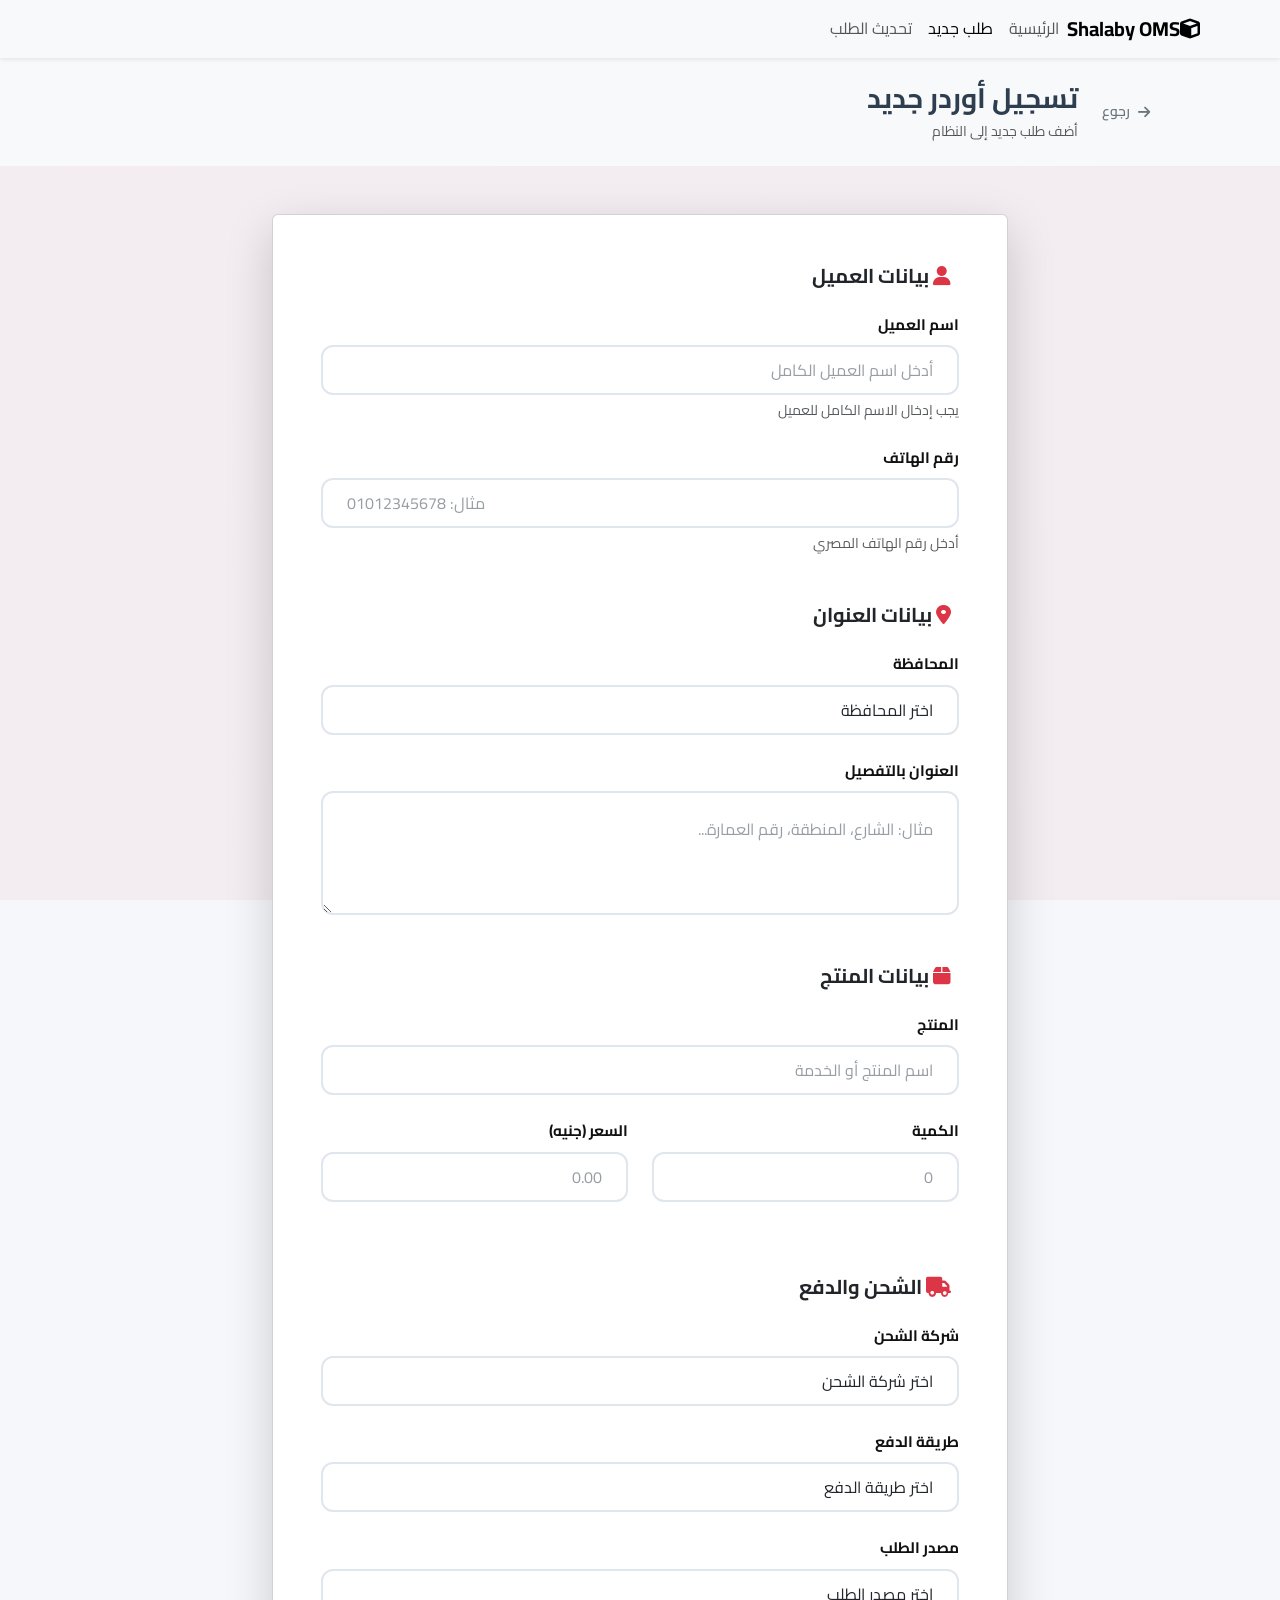
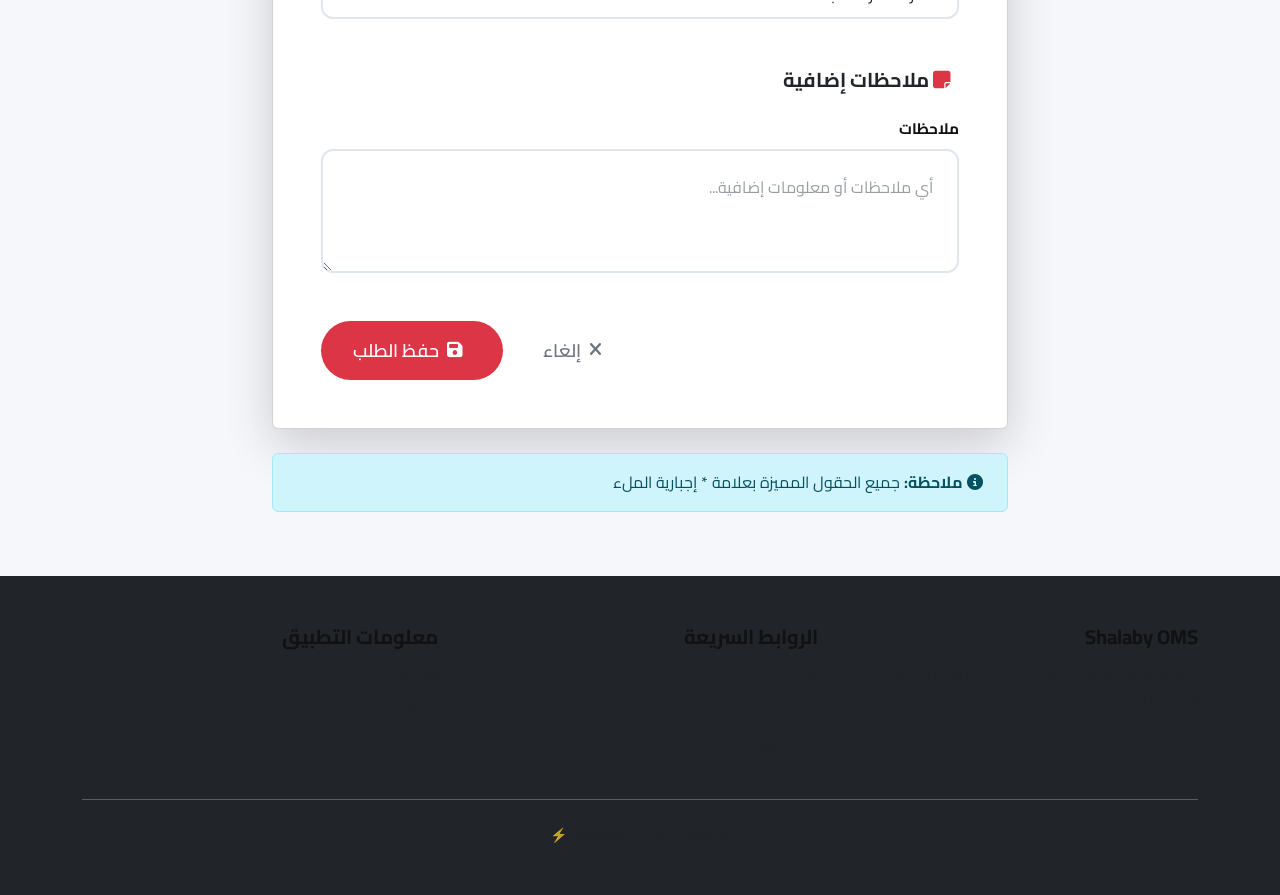
==== commit 7d6257ac: "Update new-order.html for new order registration" ====
--- a/new-order.html
+++ b/new-order.html
@@ -1,278 +1,324 @@
 <!DOCTYPE html>
 <html lang="ar" dir="rtl">
+
 <head>
     <meta charset="UTF-8">
     <meta name="viewport" content="width=device-width, initial-scale=1.0">
-    <meta name="description" content="تعديل حالة أوردر - Shalaby OMS">
-    <meta name="author" content="OROOJ Agency">
-    <title>تعديل حالة أوردر - Shalaby OMS</title>
+    <meta name="description" content="Shalaby OMS - تسجيل أوردر جديد">
+    <meta name="theme-color" content="#D32F2F">
     
+    <title>تسجيل أوردر جديد - Shalaby OMS</title>
+
     <!-- Bootstrap 5 CSS -->
-    <link href="https://cdn.jsdelivr.net/npm/bootstrap@5.3.2/dist/css/bootstrap.min.css" rel="stylesheet">
-    
-    <!-- Font Awesome -->
-    <link rel="stylesheet" href="https://cdnjs.cloudflare.com/ajax/libs/font-awesome/6.5.1/css/all.min.css">
-    
-    <!-- Google Font Cairo -->
-    <link rel="preconnect" href="https://fonts.googleapis.com">
-    <link rel="preconnect" href="https://fonts.gstatic.com" crossorigin>
-    <link href="https://fonts.googleapis.com/css2?family=Cairo:wght@300;400;600;700;900&display=swap" rel="stylesheet">
-    
+    <link href="https://cdn.jsdelivr.net/npm/bootstrap@5.3.0/dist/css/bootstrap.min.css" rel="stylesheet">
+
+    <!-- Font Awesome 6 -->
+    <link rel="stylesheet" href="https://cdnjs.cloudflare.com/ajax/libs/font-awesome/6.4.0/css/all.min.css">
+
+    <!-- Google Fonts - Cairo -->
+    <link href="https://fonts.googleapis.com/css2?family=Cairo:wght@200;300;400;500;600;700;800;900&display=swap" rel="stylesheet">
+
     <!-- Custom CSS -->
     <link rel="stylesheet" href="style.css">
 </head>
+
 <body>
-    
-    <!-- Header -->
-    <header class="page-header glass-effect">
-        <div class="container-fluid">
-            <div class="header-content">
-                <button class="btn-back" onclick="navigateTo('index.html')">
-                    <i class="fas fa-arrow-right"></i>
-                </button>
-                <h1 class="page-title">تعديل حالة أوردر</h1>
-                <div class="header-spacer"></div>
+    <!-- Navigation Bar -->
+    <nav class="navbar navbar-expand-lg navbar-light bg-light shadow-sm sticky-top">
+        <div class="container-fluid px-4 px-md-5">
+            <a class="navbar-brand d-flex align-items-center" href="index.html">
+                <div class="logo-placeholder me-3">
+                    <i class="fas fa-cube"></i>
+                </div>
+                <span class="fw-bold">Shalaby OMS</span>
+            </a>
+            <button class="navbar-toggler" type="button" data-bs-toggle="collapse" data-bs-target="#navbarNav">
+                <span class="navbar-toggler-icon"></span>
+            </button>
+            <div class="collapse navbar-collapse" id="navbarNav">
+                <ul class="navbar-nav ms-auto">
+                    <li class="nav-item">
+                        <a class="nav-link" href="index.html">الرئيسية</a>
+                    </li>
+                    <li class="nav-item">
+                        <a class="nav-link active" href="new-order.html">طلب جديد</a>
+                    </li>
+                    <li class="nav-item">
+                        <a class="nav-link" href="update-order.html">تحديث الطلب</a>
+                    </li>
+                </ul>
             </div>
         </div>
-    </header>
-    
+    </nav>
+
     <!-- Main Content -->
-    <div class="page-container">
-        <div class="container">
-            
-            <!-- Search Section -->
-            <div class="search-card glass-effect animate-fade-in-up">
-                <h3 class="section-title mb-4">
-                    <i class="fas fa-search"></i>
-                    البحث عن أوردر
-                </h3>
-                
-                <div class="row g-3">
-                    <div class="col-md-5">
-                        <div class="form-group">
-                            <label for="searchOrderId" class="form-label">
-                                <i class="fas fa-hashtag"></i>
-                                رقم الأوردر
-                            </label>
-                            <input 
-                                type="text" 
-                                class="form-control" 
-                                id="searchOrderId" 
-                                placeholder="أدخل رقم الأوردر"
-                            >
+    <main class="main-content">
+        <!-- Header Section -->
+        <section class="section-header py-4 bg-light">
+            <div class="container">
+                <div class="d-flex align-items-center">
+                    <a href="index.html" class="btn btn-sm btn-outline-secondary rounded-pill me-3">
+                        <i class="fas fa-arrow-right me-2"></i>رجوع
+                    </a>
+                    <div>
+                        <h1 class="h3 fw-bold mb-1">تسجيل أوردر جديد</h1>
+                        <p class="text-muted small mb-0">أضف طلب جديد إلى النظام</p>
+                    </div>
+                </div>
+            </div>
+        </section>
+
+        <!-- Form Section -->
+        <section class="form-section py-5 py-md-8">
+            <div class="container">
+                <div class="row justify-content-center">
+                    <div class="col-lg-8">
+                        <!-- Form Card -->
+                        <div class="card card-premium shadow-lg">
+                            <div class="card-body p-5">
+                                <!-- Form -->
+                                <form id="newOrderForm">
+                                    <!-- Customer Info Section -->
+                                    <div class="section-divider mb-4">
+                                        <h5 class="fw-bold text-dark">
+                                            <i class="fas fa-user me-2 text-danger"></i>
+                                            بيانات العميل
+                                        </h5>
+                                    </div>
+
+                                    <!-- Customer Name -->
+                                    <div class="mb-4">
+                                        <label for="customerName" class="form-label fw-bold">اسم العميل</label>
+                                        <input 
+                                            type="text" 
+                                            class="form-control form-control-lg" 
+                                            id="customerName"
+                                            placeholder="أدخل اسم العميل الكامل"
+                                            required>
+                                        <div class="form-text">يجب إدخال الاسم الكامل للعميل</div>
+                                    </div>
+
+                                    <!-- Phone -->
+                                    <div class="mb-4">
+                                        <label for="phone" class="form-label fw-bold">رقم الهاتف</label>
+                                        <input 
+                                            type="tel" 
+                                            class="form-control form-control-lg" 
+                                            id="phone"
+                                            placeholder="مثال: 01012345678"
+                                            required>
+                                        <div class="form-text">أدخل رقم الهاتف المصري</div>
+                                    </div>
+
+                                    <!-- Location Info Section -->
+                                    <div class="section-divider mb-4 mt-5">
+                                        <h5 class="fw-bold text-dark">
+                                            <i class="fas fa-map-marker-alt me-2 text-danger"></i>
+                                            بيانات العنوان
+                                        </h5>
+                                    </div>
+
+                                    <!-- Governorate -->
+                                    <div class="mb-4">
+                                        <label for="governorate" class="form-label fw-bold">المحافظة</label>
+                                        <select 
+                                            class="form-select form-select-lg" 
+                                            id="governorate"
+                                            required>
+                                            <option value="">اختر المحافظة</option>
+                                        </select>
+                                    </div>
+
+                                    <!-- Address -->
+                                    <div class="mb-4">
+                                        <label for="address" class="form-label fw-bold">العنوان بالتفصيل</label>
+                                        <textarea 
+                                            class="form-control form-control-lg" 
+                                            id="address"
+                                            rows="3"
+                                            placeholder="مثال: الشارع، المنطقة، رقم العمارة..."
+                                            required></textarea>
+                                    </div>
+
+                                    <!-- Product Info Section -->
+                                    <div class="section-divider mb-4 mt-5">
+                                        <h5 class="fw-bold text-dark">
+                                            <i class="fas fa-box me-2 text-danger"></i>
+                                            بيانات المنتج
+                                        </h5>
+                                    </div>
+
+                                    <!-- Product -->
+                                    <div class="mb-4">
+                                        <label for="product" class="form-label fw-bold">المنتج</label>
+                                        <input 
+                                            type="text" 
+                                            class="form-control form-control-lg" 
+                                            id="product"
+                                            placeholder="اسم المنتج أو الخدمة"
+                                            required>
+                                    </div>
+
+                                    <!-- Quantity -->
+                                    <div class="row">
+                                        <div class="col-md-6 mb-4">
+                                            <label for="quantity" class="form-label fw-bold">الكمية</label>
+                                            <input 
+                                                type="number" 
+                                                class="form-control form-control-lg" 
+                                                id="quantity"
+                                                placeholder="0"
+                                                min="1"
+                                                required>
+                                        </div>
+
+                                        <!-- Price -->
+                                        <div class="col-md-6 mb-4">
+                                            <label for="price" class="form-label fw-bold">السعر (جنيه)</label>
+                                            <input 
+                                                type="number" 
+                                                class="form-control form-control-lg" 
+                                                id="price"
+                                                placeholder="0.00"
+                                                step="0.01"
+                                                min="0"
+                                                required>
+                                        </div>
+                                    </div>
+
+                                    <!-- Shipping & Payment Section -->
+                                    <div class="section-divider mb-4 mt-5">
+                                        <h5 class="fw-bold text-dark">
+                                            <i class="fas fa-truck me-2 text-danger"></i>
+                                            الشحن والدفع
+                                        </h5>
+                                    </div>
+
+                                    <!-- Shipping Company -->
+                                    <div class="mb-4">
+                                        <label for="shippingCompany" class="form-label fw-bold">شركة الشحن</label>
+                                        <select 
+                                            class="form-select form-select-lg" 
+                                            id="shippingCompany"
+                                            required>
+                                            <option value="">اختر شركة الشحن</option>
+                                        </select>
+                                    </div>
+
+                                    <!-- Payment Method -->
+                                    <div class="mb-4">
+                                        <label for="paymentMethod" class="form-label fw-bold">طريقة الدفع</label>
+                                        <select 
+                                            class="form-select form-select-lg" 
+                                            id="paymentMethod"
+                                            required>
+                                            <option value="">اختر طريقة الدفع</option>
+                                        </select>
+                                    </div>
+
+                                    <!-- Order Source -->
+                                    <div class="mb-4">
+                                        <label for="orderSource" class="form-label fw-bold">مصدر الطلب</label>
+                                        <select 
+                                            class="form-select form-select-lg" 
+                                            id="orderSource"
+                                            required>
+                                            <option value="">اختر مصدر الطلب</option>
+                                        </select>
+                                    </div>
+
+                                    <!-- Additional Info Section -->
+                                    <div class="section-divider mb-4 mt-5">
+                                        <h5 class="fw-bold text-dark">
+                                            <i class="fas fa-note-sticky me-2 text-danger"></i>
+                                            ملاحظات إضافية
+                                        </h5>
+                                    </div>
+
+                                    <!-- Notes -->
+                                    <div class="mb-5">
+                                        <label for="notes" class="form-label fw-bold">ملاحظات</label>
+                                        <textarea 
+                                            class="form-control form-control-lg" 
+                                            id="notes"
+                                            rows="3"
+                                            placeholder="أي ملاحظات أو معلومات إضافية..."></textarea>
+                                    </div>
+
+                                    <!-- Form Actions -->
+                                    <div class="d-grid gap-2 d-md-flex justify-content-md-end">
+                                        <a href="index.html" class="btn btn-lg btn-outline-secondary rounded-pill">
+                                            <i class="fas fa-times me-2"></i>إلغاء
+                                        </a>
+                                        <button 
+                                            type="submit" 
+                                            class="btn btn-lg btn-danger rounded-pill"
+                                            id="submitBtn">
+                                            <i class="fas fa-save me-2"></i>حفظ الطلب
+                                        </button>
+                                    </div>
+                                </form>
+                            </div>
+                        </div>
+
+                        <!-- Help Text -->
+                        <div class="alert alert-info mt-4" role="alert">
+                            <i class="fas fa-info-circle me-2"></i>
+                            <strong>ملاحظة:</strong> جميع الحقول المميزة بعلامة * إجبارية الملء
                         </div>
                     </div>
-                    
-                    <div class="col-md-5">
-                        <div class="form-group">
-                            <label for="searchPhone" class="form-label">
-                                <i class="fas fa-phone"></i>
-                                رقم الموبايل (اختياري)
-                            </label>
-                            <input 
-                                type="tel" 
-                                class="form-control" 
-                                id="searchPhone" 
-                                placeholder="أدخل رقم الموبايل"
-                            >
-                        </div>
-                    </div>
-                    
-                    <div class="col-md-2">
-                        <div class="form-group">
-                            <label class="form-label d-block opacity-0">بحث</label>
-                            <button class="btn btn-primary w-100" onclick="searchOrder()">
-                                <i class="fas fa-search"></i>
-                                <span>بحث</span>
-                            </button>
-                        </div>
-                    </div>
-                </div>
-            </div>
-            
-            <!-- Loading Spinner -->
-            <div class="loading-spinner" id="loadingSpinner" style="display: none;">
-                <div class="spinner-border text-primary" role="status">
-                    <span class="visually-hidden">جاري البحث...</span>
-                </div>
-                <p class="mt-3">جاري البحث...</p>
-            </div>
-            
-            <!-- No Results Message -->
-            <div class="no-results glass-effect" id="noResults" style="display: none;">
-                <div class="no-results-icon">
-                    <i class="fas fa-inbox"></i>
-                </div>
-                <h3>لم يتم العثور على الأوردر</h3>
-                <p class="text-muted">تأكد من رقم الأوردر أو رقم الموبايل وحاول مرة أخرى</p>
-            </div>
-            
-            <!-- Order Details Section -->
-            <div class="order-details-card glass-effect animate-fade-in-up" id="orderDetailsCard" style="display: none;">
-                
-                <h3 class="section-title mb-4">
-                    <i class="fas fa-file-invoice"></i>
-                    تفاصيل الأوردر
-                </h3>
-                
-                <!-- Order Info Grid -->
-                <div class="order-info-grid">
-                    
-                    <div class="info-item">
-                        <div class="info-label">
-                            <i class="fas fa-hashtag"></i>
-                            رقم الأوردر
-                        </div>
-                        <div class="info-value" id="displayOrderId">-</div>
-                    </div>
-                    
-                    <div class="info-item">
-                        <div class="info-label">
-                            <i class="fas fa-calendar"></i>
-                            تاريخ الأوردر
-                        </div>
-                        <div class="info-value" id="displayOrderDate">-</div>
-                    </div>
-                    
-                    <div class="info-item">
-                        <div class="info-label">
-                            <i class="fas fa-user"></i>
-                            اسم العميل
-                        </div>
-                        <div class="info-value" id="displayCustomerName">-</div>
-                    </div>
-                    
-                    <div class="info-item">
-                        <div class="info-label">
-                            <i class="fas fa-phone"></i>
-                            رقم التليفون
-                        </div>
-                        <div class="info-value" id="displayPhone">-</div>
-                    </div>
-                    
-                    <div class="info-item">
-                        <div class="info-label">
-                            <i class="fas fa-box-open"></i>
-                            المنتج
-                        </div>
-                        <div class="info-value" id="displayProduct">-</div>
-                    </div>
-                    
-                    <div class="info-item">
-                        <div class="info-label">
-                            <i class="fas fa-money-bill-wave"></i>
-                            السعر الإجمالي
-                        </div>
-                        <div class="info-value" id="displayPrice">-</div>
-                    </div>
-                    
-                    <div class="info-item full-width">
-                        <div class="info-label">
-                            <i class="fas fa-map-marker-alt"></i>
-                            العنوان
-                        </div>
-                        <div class="info-value" id="displayAddress">-</div>
-                    </div>
-                    
-                    <div class="info-item">
-                        <div class="info-label">
-                            <i class="fas fa-truck"></i>
-                            شركة الشحن
-                        </div>
-                        <div class="info-value" id="displayShipping">-</div>
-                    </div>
-                    
-                    <div class="info-item">
-                        <div class="info-label">
-                            <i class="fas fa-credit-card"></i>
-                            طريقة الدفع
-                        </div>
-                        <div class="info-value" id="displayPayment">-</div>
-                    </div>
-                    
-                </div>
-                
-                <!-- Current Status -->
-                <div class="current-status-section">
-                    <h4 class="status-title">
-                        <i class="fas fa-circle-info"></i>
-                        الحالة الحالية
-                    </h4>
-                    <div class="status-badge-container">
-                        <span class="status-badge" id="currentStatusBadge">جديد</span>
-                    </div>
-                </div>
-                
-                <!-- Update Status Form -->
-                <div class="update-status-section">
-                    <h4 class="status-title mb-3">
-                        <i class="fas fa-sync-alt"></i>
-                        تحديث الحالة
-                    </h4>
-                    
-                    <form id="updateStatusForm">
-                        <div class="row g-3">
-                            <div class="col-md-8">
-                                <div class="form-group">
-                                    <label for="newStatus" class="form-label">
-                                        <i class="fas fa-list"></i>
-                                        الحالة الجديدة
-                                    </label>
-                                    <select class="form-select" id="newStatus" required>
-                                        <option value="" selected disabled>اختر الحالة الجديدة</option>
-                                        <option value="جديد">جديد</option>
-                                        <option value="جارى المراجعة">جارى المراجعة</option>
-                                        <option value="جارى التجهيز">جارى التجهيز</option>
-                                        <option value="تم الشحن">تم الشحن</option>
-                                        <option value="تم التسليم">تم التسليم</option>
-                                        <option value="ملغى">ملغى</option>
-                                        <option value="مرتجع">مرتجع</option>
-                                    </select>
-                                </div>
-                            </div>
-                            
-                            <div class="col-md-4">
-                                <div class="form-group">
-                                    <label class="form-label d-block opacity-0">تحديث</label>
-                                    <button type="submit" class="btn btn-primary w-100">
-                                        <i class="fas fa-check"></i>
-                                        <span>تحديث الحالة</span>
-                                    </button>
-                                </div>
-                            </div>
-                        </div>
-                    </form>
-                </div>
-                
-            </div>
-            
+                </div>
+            </div>
+        </section>
+    </main>
+
+    <!-- Footer -->
+    <footer class="footer py-5 bg-dark text-white">
+        <div class="container">
+            <div class="row g-4">
+                <div class="col-md-4">
+                    <h5 class="fw-bold mb-3">Shalaby OMS</h5>
+                    <p class="text-muted small">
+                        نظام إدارة الطلبات الذكي المصمم خصيصاً لتلبية احتياجات الشركات الحديثة.
+                    </p>
+                </div>
+                <div class="col-md-4">
+                    <h5 class="fw-bold mb-3">الروابط السريعة</h5>
+                    <ul class="list-unstyled">
+                        <li class="mb-2">
+                            <a href="index.html" class="text-muted small text-decoration-none">الرئيسية</a>
+                        </li>
+                        <li class="mb-2">
+                            <a href="new-order.html" class="text-muted small text-decoration-none">طلب جديد</a>
+                        </li>
+                        <li>
+                            <a href="update-order.html" class="text-muted small text-decoration-none">تحديث الطلب</a>
+                        </li>
+                    </ul>
+                </div>
+                <div class="col-md-4 text-md-end">
+                    <h5 class="fw-bold mb-3">معلومات التطبيق</h5>
+                    <p class="text-muted small mb-1">الإصدار: 1.0.0</p>
+                    <p class="text-muted small">جميع الحقوق محفوظة © 2024</p>
+                </div>
+            </div>
+            <hr class="bg-secondary my-4">
+            <div class="text-center">
+                <p class="text-muted small mb-0">
+                    Powered By <strong>OROOJ Agency</strong> ⚡
+                </p>
+            </div>
         </div>
-    </div>
-    
-    <!-- Success Modal -->
-    <div class="modal fade" id="updateSuccessModal" tabindex="-1" aria-hidden="true">
-        <div class="modal-dialog modal-dialog-centered">
-            <div class="modal-content glass-effect">
-                <div class="modal-body text-center p-5">
-                    <div class="success-icon">
-                        <i class="fas fa-check-circle"></i>
-                    </div>
-                    <h3 class="mt-4 mb-3">تم تحديث الحالة بنجاح!</h3>
-                    <p class="text-muted">تم تحديث حالة الأوردر بنجاح</p>
-                    <button type="button" class="btn btn-primary mt-3" data-bs-dismiss="modal">
-                        تمام
-                    </button>
-                </div>
-            </div>
-        </div>
-    </div>
-    
+    </footer>
+
     <!-- Bootstrap JS -->
-    <script src="https://cdn.jsdelivr.net/npm/bootstrap@5.3.2/dist/js/bootstrap.bundle.min.js"></script>
-    
-    <!-- Custom JS -->
+    <script src="https://cdn.jsdelivr.net/npm/bootstrap@5.3.0/dist/js/bootstrap.bundle.min.js"></script>
+
+    <!-- Config -->
     <script src="config.js"></script>
+
+    <!-- Main Script -->
     <script src="script.js"></script>
-    
 </body>
+
 </html>
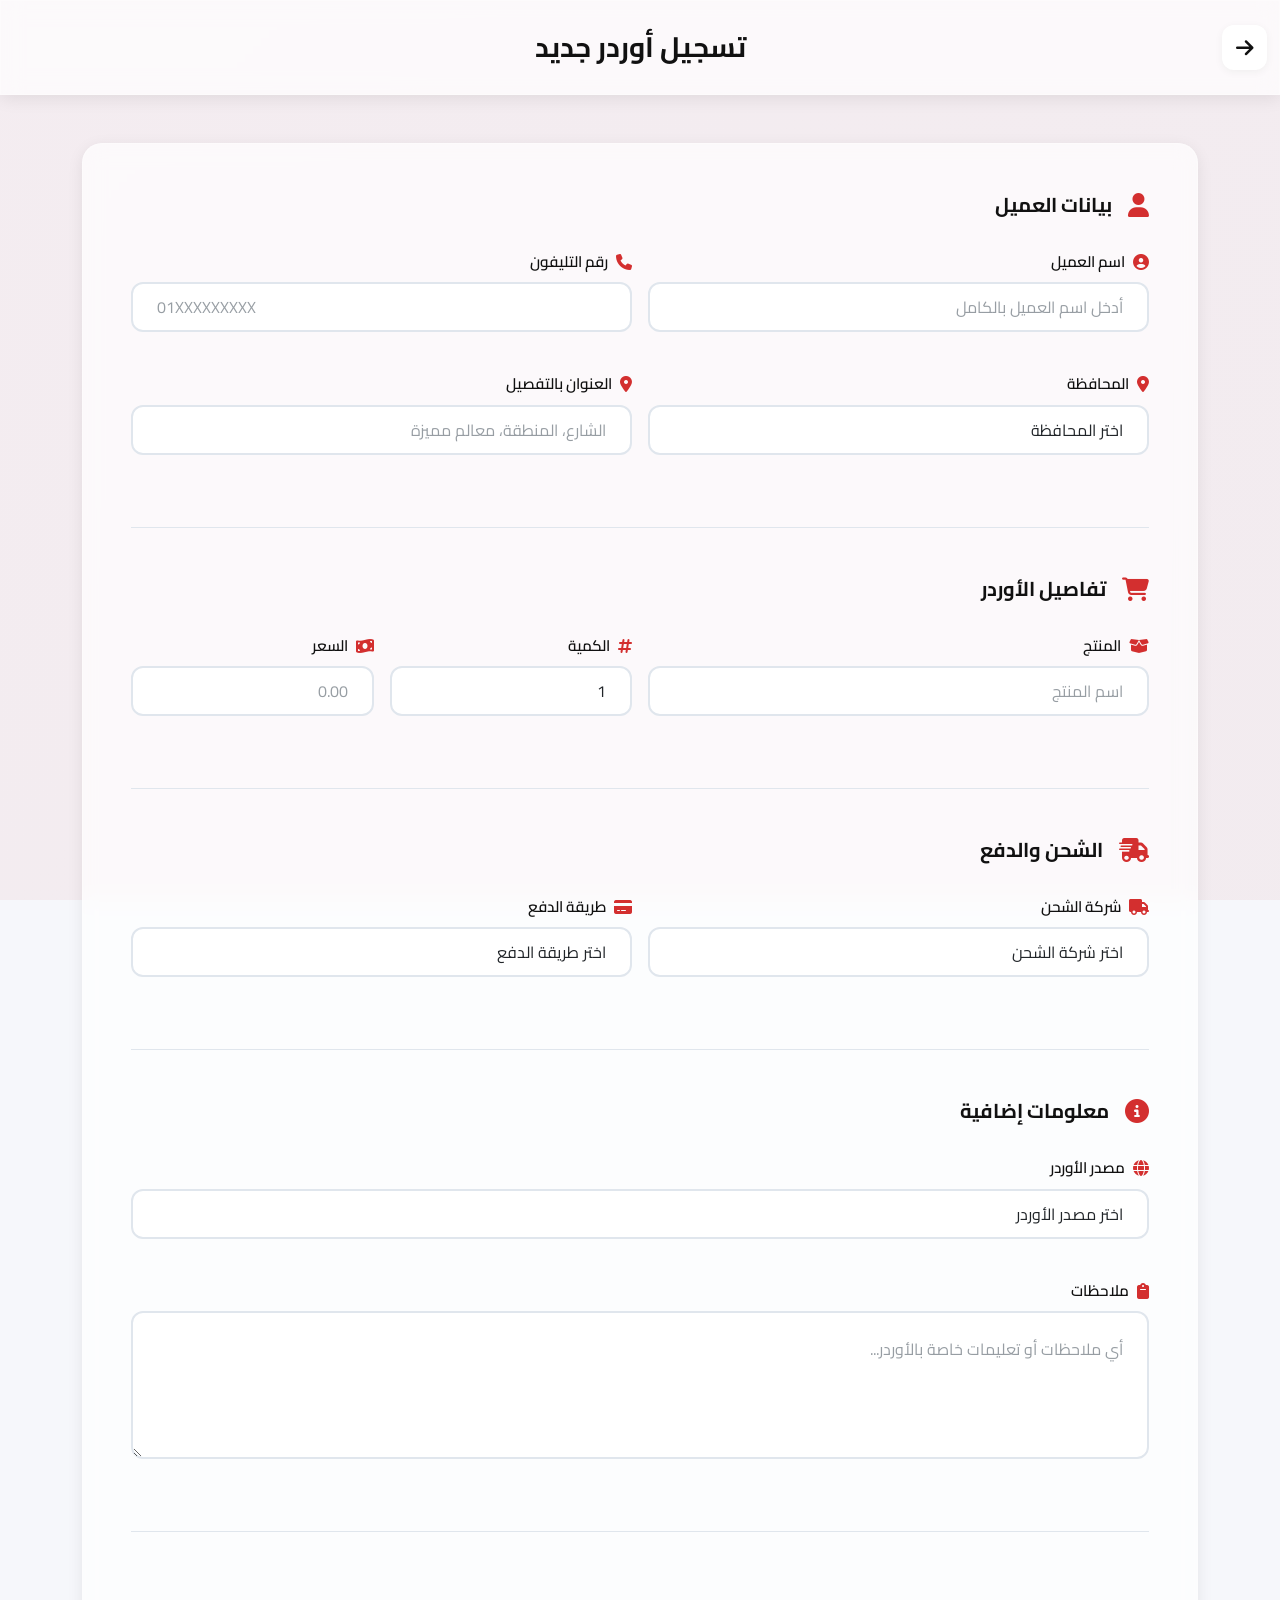
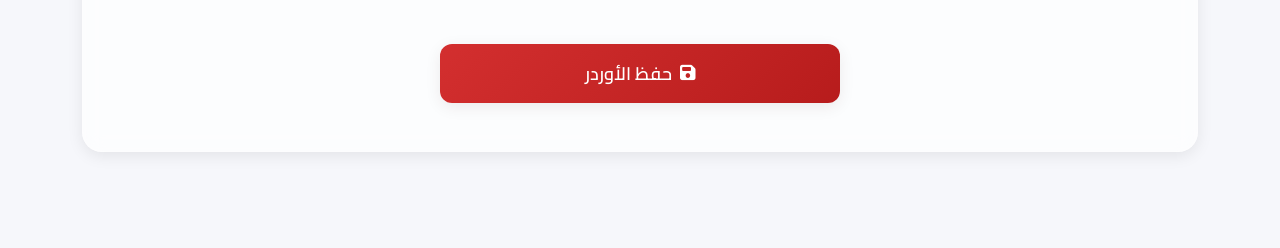
==== commit 996d3177: "Update new-order.html" ====
--- a/new-order.html
+++ b/new-order.html
@@ -1,324 +1,351 @@
 <!DOCTYPE html>
 <html lang="ar" dir="rtl">
-
 <head>
     <meta charset="UTF-8">
     <meta name="viewport" content="width=device-width, initial-scale=1.0">
-    <meta name="description" content="Shalaby OMS - تسجيل أوردر جديد">
-    <meta name="theme-color" content="#D32F2F">
-    
+    <meta name="description" content="تسجيل أوردر جديد - Shalaby OMS">
+    <meta name="author" content="OROOJ Agency">
     <title>تسجيل أوردر جديد - Shalaby OMS</title>
-
+    
     <!-- Bootstrap 5 CSS -->
-    <link href="https://cdn.jsdelivr.net/npm/bootstrap@5.3.0/dist/css/bootstrap.min.css" rel="stylesheet">
-
-    <!-- Font Awesome 6 -->
-    <link rel="stylesheet" href="https://cdnjs.cloudflare.com/ajax/libs/font-awesome/6.4.0/css/all.min.css">
-
-    <!-- Google Fonts - Cairo -->
-    <link href="https://fonts.googleapis.com/css2?family=Cairo:wght@200;300;400;500;600;700;800;900&display=swap" rel="stylesheet">
-
+    <link href="https://cdn.jsdelivr.net/npm/bootstrap@5.3.2/dist/css/bootstrap.min.css" rel="stylesheet">
+    
+    <!-- Font Awesome -->
+    <link rel="stylesheet" href="https://cdnjs.cloudflare.com/ajax/libs/font-awesome/6.5.1/css/all.min.css">
+    
+    <!-- Google Font Cairo -->
+    <link rel="preconnect" href="https://fonts.googleapis.com">
+    <link rel="preconnect" href="https://fonts.gstatic.com" crossorigin>
+    <link href="https://fonts.googleapis.com/css2?family=Cairo:wght@300;400;600;700;900&display=swap" rel="stylesheet">
+    
     <!-- Custom CSS -->
     <link rel="stylesheet" href="style.css">
 </head>
-
 <body>
-    <!-- Navigation Bar -->
-    <nav class="navbar navbar-expand-lg navbar-light bg-light shadow-sm sticky-top">
-        <div class="container-fluid px-4 px-md-5">
-            <a class="navbar-brand d-flex align-items-center" href="index.html">
-                <div class="logo-placeholder me-3">
-                    <i class="fas fa-cube"></i>
-                </div>
-                <span class="fw-bold">Shalaby OMS</span>
-            </a>
-            <button class="navbar-toggler" type="button" data-bs-toggle="collapse" data-bs-target="#navbarNav">
-                <span class="navbar-toggler-icon"></span>
-            </button>
-            <div class="collapse navbar-collapse" id="navbarNav">
-                <ul class="navbar-nav ms-auto">
-                    <li class="nav-item">
-                        <a class="nav-link" href="index.html">الرئيسية</a>
-                    </li>
-                    <li class="nav-item">
-                        <a class="nav-link active" href="new-order.html">طلب جديد</a>
-                    </li>
-                    <li class="nav-item">
-                        <a class="nav-link" href="update-order.html">تحديث الطلب</a>
-                    </li>
-                </ul>
+    
+    <!-- Header -->
+    <header class="page-header glass-effect">
+        <div class="container-fluid">
+            <div class="header-content">
+                <button class="btn-back" onclick="navigateTo('index.html')">
+                    <i class="fas fa-arrow-right"></i>
+                </button>
+                <h1 class="page-title">تسجيل أوردر جديد</h1>
+                <div class="header-spacer"></div>
             </div>
         </div>
-    </nav>
-
+    </header>
+    
     <!-- Main Content -->
-    <main class="main-content">
-        <!-- Header Section -->
-        <section class="section-header py-4 bg-light">
-            <div class="container">
-                <div class="d-flex align-items-center">
-                    <a href="index.html" class="btn btn-sm btn-outline-secondary rounded-pill me-3">
-                        <i class="fas fa-arrow-right me-2"></i>رجوع
-                    </a>
-                    <div>
-                        <h1 class="h3 fw-bold mb-1">تسجيل أوردر جديد</h1>
-                        <p class="text-muted small mb-0">أضف طلب جديد إلى النظام</p>
-                    </div>
+    <div class="page-container">
+        <div class="container">
+            
+            <div class="form-card glass-effect animate-fade-in-up">
+                
+                <form id="newOrderForm" novalidate>
+                    
+                    <!-- Customer Information Section -->
+                    <div class="form-section">
+                        <h3 class="section-title">
+                            <i class="fas fa-user"></i>
+                            بيانات العميل
+                        </h3>
+                        
+                        <div class="row g-3">
+                            <div class="col-md-6">
+                                <div class="form-group">
+                                    <label for="customerName" class="form-label">
+                                        <i class="fas fa-user-circle"></i>
+                                        اسم العميل
+                                    </label>
+                                    <input 
+                                        type="text" 
+                                        class="form-control" 
+                                        id="customerName" 
+                                        placeholder="أدخل اسم العميل بالكامل"
+                                        required
+                                    >
+                                    <div class="invalid-feedback">من فضلك أدخل اسم العميل</div>
+                                </div>
+                            </div>
+                            
+                            <div class="col-md-6">
+                                <div class="form-group">
+                                    <label for="customerPhone" class="form-label">
+                                        <i class="fas fa-phone"></i>
+                                        رقم التليفون
+                                    </label>
+                                    <input 
+                                        type="tel" 
+                                        class="form-control" 
+                                        id="customerPhone" 
+                                        placeholder="01XXXXXXXXX"
+                                        required
+                                    >
+                                    <div class="invalid-feedback">من فضلك أدخل رقم تليفون صحيح</div>
+                                </div>
+                            </div>
+                            
+                            <div class="col-md-6">
+                                <div class="form-group">
+                                    <label for="governorate" class="form-label">
+                                        <i class="fas fa-map-marker-alt"></i>
+                                        المحافظة
+                                    </label>
+                                    <select class="form-select" id="governorate" required>
+                                        <option value="" selected disabled>اختر المحافظة</option>
+                                        <option value="القاهرة">القاهرة</option>
+                                        <option value="الجيزة">الجيزة</option>
+                                        <option value="الإسكندرية">الإسكندرية</option>
+                                        <option value="الدقهلية">الدقهلية</option>
+                                        <option value="الشرقية">الشرقية</option>
+                                        <option value="القليوبية">القليوبية</option>
+                                        <option value="البحيرة">البحيرة</option>
+                                        <option value="الغربية">الغربية</option>
+                                        <option value="المنوفية">المنوفية</option>
+                                        <option value="كفر الشيخ">كفر الشيخ</option>
+                                        <option value="دمياط">دمياط</option>
+                                        <option value="بورسعيد">بورسعيد</option>
+                                        <option value="الإسماعيلية">الإسماعيلية</option>
+                                        <option value="السويس">السويس</option>
+                                        <option value="المنيا">المنيا</option>
+                                        <option value="بني سويف">بني سويف</option>
+                                        <option value="الفيوم">الفيوم</option>
+                                        <option value="أسيوط">أسيوط</option>
+                                        <option value="سوهاج">سوهاج</option>
+                                        <option value="قنا">قنا</option>
+                                        <option value="أسوان">أسوان</option>
+                                        <option value="الأقصر">الأقصر</option>
+                                        <option value="البحر الأحمر">البحر الأحمر</option>
+                                        <option value="الوادي الجديد">الوادي الجديد</option>
+                                        <option value="مطروح">مطروح</option>
+                                        <option value="شمال سيناء">شمال سيناء</option>
+                                        <option value="جنوب سيناء">جنوب سيناء</option>
+                                    </select>
+                                    <div class="invalid-feedback">من فضلك اختر المحافظة</div>
+                                </div>
+                            </div>
+                            
+                            <div class="col-md-6">
+                                <div class="form-group">
+                                    <label for="address" class="form-label">
+                                        <i class="fas fa-location-dot"></i>
+                                        العنوان بالتفصيل
+                                    </label>
+                                    <input 
+                                        type="text" 
+                                        class="form-control" 
+                                        id="address" 
+                                        placeholder="الشارع، المنطقة، معالم مميزة"
+                                        required
+                                    >
+                                    <div class="invalid-feedback">من فضلك أدخل العنوان</div>
+                                </div>
+                            </div>
+                        </div>
+                    </div>
+                    
+                    <!-- Order Details Section -->
+                    <div class="form-section">
+                        <h3 class="section-title">
+                            <i class="fas fa-shopping-cart"></i>
+                            تفاصيل الأوردر
+                        </h3>
+                        
+                        <div class="row g-3">
+                            <div class="col-md-6">
+                                <div class="form-group">
+                                    <label for="product" class="form-label">
+                                        <i class="fas fa-box-open"></i>
+                                        المنتج
+                                    </label>
+                                    <input 
+                                        type="text" 
+                                        class="form-control" 
+                                        id="product" 
+                                        placeholder="اسم المنتج"
+                                        required
+                                    >
+                                    <div class="invalid-feedback">من فضلك أدخل اسم المنتج</div>
+                                </div>
+                            </div>
+                            
+                            <div class="col-md-3">
+                                <div class="form-group">
+                                    <label for="quantity" class="form-label">
+                                        <i class="fas fa-hashtag"></i>
+                                        الكمية
+                                    </label>
+                                    <input 
+                                        type="number" 
+                                        class="form-control" 
+                                        id="quantity" 
+                                        placeholder="1"
+                                        min="1"
+                                        value="1"
+                                        required
+                                    >
+                                    <div class="invalid-feedback">من فضلك أدخل الكمية</div>
+                                </div>
+                            </div>
+                            
+                            <div class="col-md-3">
+                                <div class="form-group">
+                                    <label for="price" class="form-label">
+                                        <i class="fas fa-money-bill-wave"></i>
+                                        السعر
+                                    </label>
+                                    <input 
+                                        type="number" 
+                                        class="form-control" 
+                                        id="price" 
+                                        placeholder="0.00"
+                                        min="0"
+                                        step="0.01"
+                                        required
+                                    >
+                                    <div class="invalid-feedback">من فضلك أدخل السعر</div>
+                                </div>
+                            </div>
+                        </div>
+                    </div>
+                    
+                    <!-- Shipping & Payment Section -->
+                    <div class="form-section">
+                        <h3 class="section-title">
+                            <i class="fas fa-truck-fast"></i>
+                            الشحن والدفع
+                        </h3>
+                        
+                        <div class="row g-3">
+                            <div class="col-md-6">
+                                <div class="form-group">
+                                    <label for="shippingCompany" class="form-label">
+                                        <i class="fas fa-truck"></i>
+                                        شركة الشحن
+                                    </label>
+                                    <select class="form-select" id="shippingCompany" required>
+                                        <option value="" selected disabled>اختر شركة الشحن</option>
+                                        <option value="البريد المصري">البريد المصري</option>
+                                        <option value="أرامكس">أرامكس</option>
+                                        <option value="فيدكس">فيدكس</option>
+                                        <option value="سمسا">سمسا</option>
+                                        <option value="DHL">DHL</option>
+                                        <option value="بوستا">بوستا</option>
+                                        <option value="ماي واي">ماي واي</option>
+                                        <option value="فاست كارجو">فاست كارجو</option>
+                                        <option value="أخرى">أخرى</option>
+                                    </select>
+                                    <div class="invalid-feedback">من فضلك اختر شركة الشحن</div>
+                                </div>
+                            </div>
+                            
+                            <div class="col-md-6">
+                                <div class="form-group">
+                                    <label for="paymentMethod" class="form-label">
+                                        <i class="fas fa-credit-card"></i>
+                                        طريقة الدفع
+                                    </label>
+                                    <select class="form-select" id="paymentMethod" required>
+                                        <option value="" selected disabled>اختر طريقة الدفع</option>
+                                        <option value="كاش عند الاستلام">كاش عند الاستلام</option>
+                                        <option value="تحويل بنكي">تحويل بنكي</option>
+                                        <option value="فودافون كاش">فودافون كاش</option>
+                                        <option value="فيزا">فيزا</option>
+                                        <option value="إنستا باي">إنستا باي</option>
+                                        <option value="محفظة إلكترونية">محفظة إلكترونية</option>
+                                    </select>
+                                    <div class="invalid-feedback">من فضلك اختر طريقة الدفع</div>
+                                </div>
+                            </div>
+                        </div>
+                    </div>
+                    
+                    <!-- Additional Information Section -->
+                    <div class="form-section">
+                        <h3 class="section-title">
+                            <i class="fas fa-info-circle"></i>
+                            معلومات إضافية
+                        </h3>
+                        
+                        <div class="row g-3">
+                            <div class="col-md-12">
+                                <div class="form-group">
+                                    <label for="orderSource" class="form-label">
+                                        <i class="fas fa-globe"></i>
+                                        مصدر الأوردر
+                                    </label>
+                                    <select class="form-select" id="orderSource" required>
+                                        <option value="" selected disabled>اختر مصدر الأوردر</option>
+                                        <option value="فيسبوك">فيسبوك</option>
+                                        <option value="إنستجرام">إنستجرام</option>
+                                        <option value="تيك توك">تيك توك</option>
+                                        <option value="واتساب">واتساب</option>
+                                        <option value="الموقع الإلكتروني">الموقع الإلكتروني</option>
+                                        <option value="مكالمة هاتفية">مكالمة هاتفية</option>
+                                        <option value="عميل سابق">عميل سابق</option>
+                                        <option value="أخرى">أخرى</option>
+                                    </select>
+                                    <div class="invalid-feedback">من فضلك اختر مصدر الأوردر</div>
+                                </div>
+                            </div>
+                            
+                            <div class="col-md-12">
+                                <div class="form-group">
+                                    <label for="notes" class="form-label">
+                                        <i class="fas fa-clipboard"></i>
+                                        ملاحظات
+                                    </label>
+                                    <textarea 
+                                        class="form-control" 
+                                        id="notes" 
+                                        rows="4" 
+                                        placeholder="أي ملاحظات أو تعليمات خاصة بالأوردر..."
+                                    ></textarea>
+                                </div>
+                            </div>
+                        </div>
+                    </div>
+                    
+                    <!-- Submit Button -->
+                    <div class="form-actions">
+                        <button type="submit" class="btn btn-primary btn-lg btn-submit">
+                            <i class="fas fa-save"></i>
+                            <span>حفظ الأوردر</span>
+                        </button>
+                    </div>
+                    
+                </form>
+                
+            </div>
+            
+        </div>
+    </div>
+    
+    <!-- Success Modal -->
+    <div class="modal fade" id="successModal" tabindex="-1" aria-hidden="true">
+        <div class="modal-dialog modal-dialog-centered">
+            <div class="modal-content glass-effect">
+                <div class="modal-body text-center p-5">
+                    <div class="success-icon">
+                        <i class="fas fa-check-circle"></i>
+                    </div>
+                    <h3 class="mt-4 mb-3">تم حفظ الأوردر بنجاح!</h3>
+                    <p class="text-muted">تم إضافة الأوردر للنظام بنجاح</p>
+                    <button type="button" class="btn btn-primary mt-3" onclick="closeModalAndReset()">
+                        تمام
+                    </button>
                 </div>
             </div>
-        </section>
-
-        <!-- Form Section -->
-        <section class="form-section py-5 py-md-8">
-            <div class="container">
-                <div class="row justify-content-center">
-                    <div class="col-lg-8">
-                        <!-- Form Card -->
-                        <div class="card card-premium shadow-lg">
-                            <div class="card-body p-5">
-                                <!-- Form -->
-                                <form id="newOrderForm">
-                                    <!-- Customer Info Section -->
-                                    <div class="section-divider mb-4">
-                                        <h5 class="fw-bold text-dark">
-                                            <i class="fas fa-user me-2 text-danger"></i>
-                                            بيانات العميل
-                                        </h5>
-                                    </div>
-
-                                    <!-- Customer Name -->
-                                    <div class="mb-4">
-                                        <label for="customerName" class="form-label fw-bold">اسم العميل</label>
-                                        <input 
-                                            type="text" 
-                                            class="form-control form-control-lg" 
-                                            id="customerName"
-                                            placeholder="أدخل اسم العميل الكامل"
-                                            required>
-                                        <div class="form-text">يجب إدخال الاسم الكامل للعميل</div>
-                                    </div>
-
-                                    <!-- Phone -->
-                                    <div class="mb-4">
-                                        <label for="phone" class="form-label fw-bold">رقم الهاتف</label>
-                                        <input 
-                                            type="tel" 
-                                            class="form-control form-control-lg" 
-                                            id="phone"
-                                            placeholder="مثال: 01012345678"
-                                            required>
-                                        <div class="form-text">أدخل رقم الهاتف المصري</div>
-                                    </div>
-
-                                    <!-- Location Info Section -->
-                                    <div class="section-divider mb-4 mt-5">
-                                        <h5 class="fw-bold text-dark">
-                                            <i class="fas fa-map-marker-alt me-2 text-danger"></i>
-                                            بيانات العنوان
-                                        </h5>
-                                    </div>
-
-                                    <!-- Governorate -->
-                                    <div class="mb-4">
-                                        <label for="governorate" class="form-label fw-bold">المحافظة</label>
-                                        <select 
-                                            class="form-select form-select-lg" 
-                                            id="governorate"
-                                            required>
-                                            <option value="">اختر المحافظة</option>
-                                        </select>
-                                    </div>
-
-                                    <!-- Address -->
-                                    <div class="mb-4">
-                                        <label for="address" class="form-label fw-bold">العنوان بالتفصيل</label>
-                                        <textarea 
-                                            class="form-control form-control-lg" 
-                                            id="address"
-                                            rows="3"
-                                            placeholder="مثال: الشارع، المنطقة، رقم العمارة..."
-                                            required></textarea>
-                                    </div>
-
-                                    <!-- Product Info Section -->
-                                    <div class="section-divider mb-4 mt-5">
-                                        <h5 class="fw-bold text-dark">
-                                            <i class="fas fa-box me-2 text-danger"></i>
-                                            بيانات المنتج
-                                        </h5>
-                                    </div>
-
-                                    <!-- Product -->
-                                    <div class="mb-4">
-                                        <label for="product" class="form-label fw-bold">المنتج</label>
-                                        <input 
-                                            type="text" 
-                                            class="form-control form-control-lg" 
-                                            id="product"
-                                            placeholder="اسم المنتج أو الخدمة"
-                                            required>
-                                    </div>
-
-                                    <!-- Quantity -->
-                                    <div class="row">
-                                        <div class="col-md-6 mb-4">
-                                            <label for="quantity" class="form-label fw-bold">الكمية</label>
-                                            <input 
-                                                type="number" 
-                                                class="form-control form-control-lg" 
-                                                id="quantity"
-                                                placeholder="0"
-                                                min="1"
-                                                required>
-                                        </div>
-
-                                        <!-- Price -->
-                                        <div class="col-md-6 mb-4">
-                                            <label for="price" class="form-label fw-bold">السعر (جنيه)</label>
-                                            <input 
-                                                type="number" 
-                                                class="form-control form-control-lg" 
-                                                id="price"
-                                                placeholder="0.00"
-                                                step="0.01"
-                                                min="0"
-                                                required>
-                                        </div>
-                                    </div>
-
-                                    <!-- Shipping & Payment Section -->
-                                    <div class="section-divider mb-4 mt-5">
-                                        <h5 class="fw-bold text-dark">
-                                            <i class="fas fa-truck me-2 text-danger"></i>
-                                            الشحن والدفع
-                                        </h5>
-                                    </div>
-
-                                    <!-- Shipping Company -->
-                                    <div class="mb-4">
-                                        <label for="shippingCompany" class="form-label fw-bold">شركة الشحن</label>
-                                        <select 
-                                            class="form-select form-select-lg" 
-                                            id="shippingCompany"
-                                            required>
-                                            <option value="">اختر شركة الشحن</option>
-                                        </select>
-                                    </div>
-
-                                    <!-- Payment Method -->
-                                    <div class="mb-4">
-                                        <label for="paymentMethod" class="form-label fw-bold">طريقة الدفع</label>
-                                        <select 
-                                            class="form-select form-select-lg" 
-                                            id="paymentMethod"
-                                            required>
-                                            <option value="">اختر طريقة الدفع</option>
-                                        </select>
-                                    </div>
-
-                                    <!-- Order Source -->
-                                    <div class="mb-4">
-                                        <label for="orderSource" class="form-label fw-bold">مصدر الطلب</label>
-                                        <select 
-                                            class="form-select form-select-lg" 
-                                            id="orderSource"
-                                            required>
-                                            <option value="">اختر مصدر الطلب</option>
-                                        </select>
-                                    </div>
-
-                                    <!-- Additional Info Section -->
-                                    <div class="section-divider mb-4 mt-5">
-                                        <h5 class="fw-bold text-dark">
-                                            <i class="fas fa-note-sticky me-2 text-danger"></i>
-                                            ملاحظات إضافية
-                                        </h5>
-                                    </div>
-
-                                    <!-- Notes -->
-                                    <div class="mb-5">
-                                        <label for="notes" class="form-label fw-bold">ملاحظات</label>
-                                        <textarea 
-                                            class="form-control form-control-lg" 
-                                            id="notes"
-                                            rows="3"
-                                            placeholder="أي ملاحظات أو معلومات إضافية..."></textarea>
-                                    </div>
-
-                                    <!-- Form Actions -->
-                                    <div class="d-grid gap-2 d-md-flex justify-content-md-end">
-                                        <a href="index.html" class="btn btn-lg btn-outline-secondary rounded-pill">
-                                            <i class="fas fa-times me-2"></i>إلغاء
-                                        </a>
-                                        <button 
-                                            type="submit" 
-                                            class="btn btn-lg btn-danger rounded-pill"
-                                            id="submitBtn">
-                                            <i class="fas fa-save me-2"></i>حفظ الطلب
-                                        </button>
-                                    </div>
-                                </form>
-                            </div>
-                        </div>
-
-                        <!-- Help Text -->
-                        <div class="alert alert-info mt-4" role="alert">
-                            <i class="fas fa-info-circle me-2"></i>
-                            <strong>ملاحظة:</strong> جميع الحقول المميزة بعلامة * إجبارية الملء
-                        </div>
-                    </div>
-                </div>
-            </div>
-        </section>
-    </main>
-
-    <!-- Footer -->
-    <footer class="footer py-5 bg-dark text-white">
-        <div class="container">
-            <div class="row g-4">
-                <div class="col-md-4">
-                    <h5 class="fw-bold mb-3">Shalaby OMS</h5>
-                    <p class="text-muted small">
-                        نظام إدارة الطلبات الذكي المصمم خصيصاً لتلبية احتياجات الشركات الحديثة.
-                    </p>
-                </div>
-                <div class="col-md-4">
-                    <h5 class="fw-bold mb-3">الروابط السريعة</h5>
-                    <ul class="list-unstyled">
-                        <li class="mb-2">
-                            <a href="index.html" class="text-muted small text-decoration-none">الرئيسية</a>
-                        </li>
-                        <li class="mb-2">
-                            <a href="new-order.html" class="text-muted small text-decoration-none">طلب جديد</a>
-                        </li>
-                        <li>
-                            <a href="update-order.html" class="text-muted small text-decoration-none">تحديث الطلب</a>
-                        </li>
-                    </ul>
-                </div>
-                <div class="col-md-4 text-md-end">
-                    <h5 class="fw-bold mb-3">معلومات التطبيق</h5>
-                    <p class="text-muted small mb-1">الإصدار: 1.0.0</p>
-                    <p class="text-muted small">جميع الحقوق محفوظة © 2024</p>
-                </div>
-            </div>
-            <hr class="bg-secondary my-4">
-            <div class="text-center">
-                <p class="text-muted small mb-0">
-                    Powered By <strong>OROOJ Agency</strong> ⚡
-                </p>
-            </div>
         </div>
-    </footer>
-
+    </div>
+    
     <!-- Bootstrap JS -->
-    <script src="https://cdn.jsdelivr.net/npm/bootstrap@5.3.0/dist/js/bootstrap.bundle.min.js"></script>
-
-    <!-- Config -->
+    <script src="https://cdn.jsdelivr.net/npm/bootstrap@5.3.2/dist/js/bootstrap.bundle.min.js"></script>
+    
+    <!-- Custom JS -->
     <script src="config.js"></script>
-
-    <!-- Main Script -->
     <script src="script.js"></script>
+    
 </body>
-
-</html>
+    </html>
--- a/style.css
+++ b/style.css
@@ -199,14 +199,11 @@
     height: 120px;
     margin: 0 auto;
     position: relative;
-    display: flex;
-    align-items: center;
-    justify-content: center;
 }
 
 .main-logo {
-    max-width: 100%;
-    max-height: 100%;
+    width: 100%;
+    height: 100%;
     object-fit: contain;
     filter: drop-shadow(var(--shadow-md));
     transition: var(--transition-normal);
@@ -216,7 +213,7 @@
     transform: scale(1.1) rotate(5deg);
 }
 
-/* Placeholder Logo - shown only when image fails to load */
+/* Placeholder Logo */
 .logo-wrapper::before {
     content: '📦';
     position: absolute;
@@ -225,7 +222,6 @@
     transform: translate(-50%, -50%);
     font-size: 60px;
     z-index: -1;
-    opacity: 0.3;
 }
 
 /* ========================================
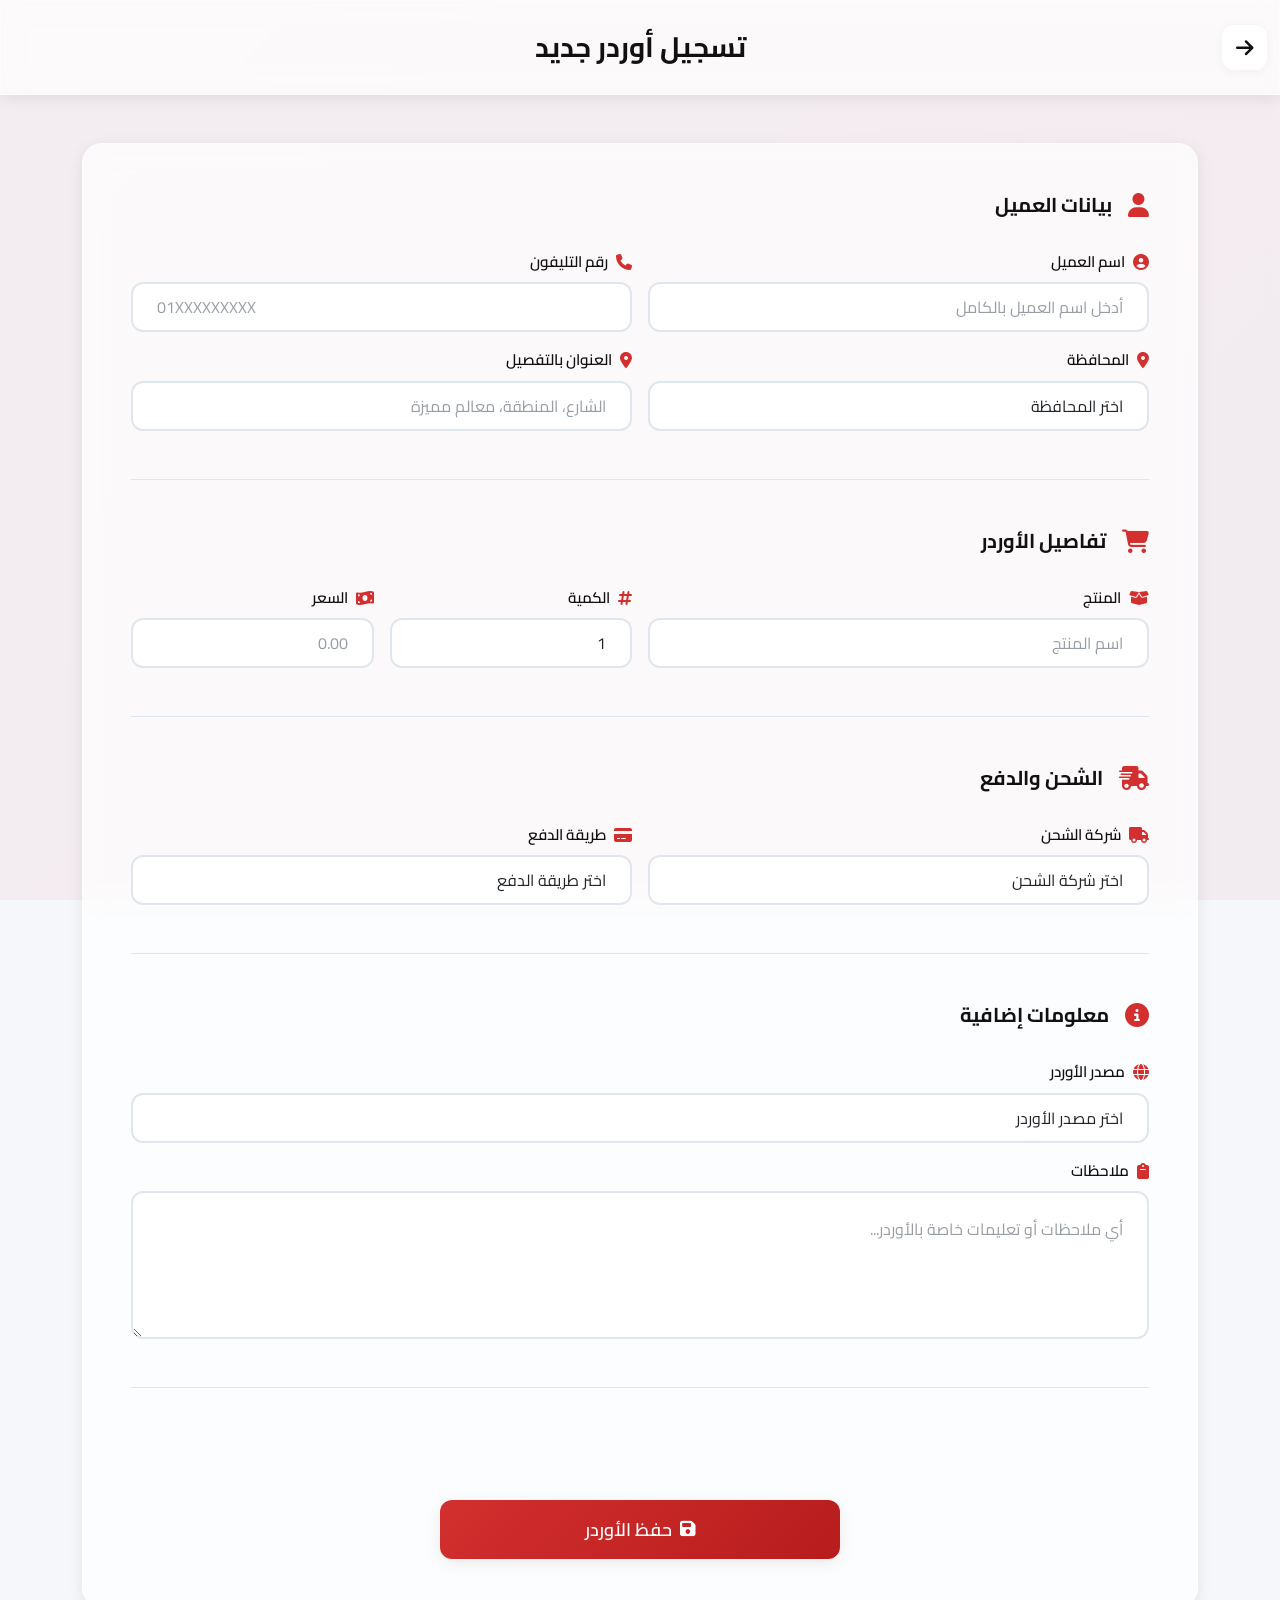
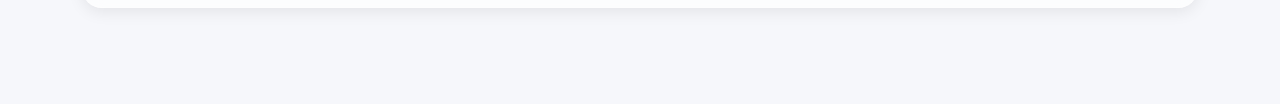
==== commit f594ff58: "Remove config.js script reference Removed the config.js script reference from the HTML." ====
--- a/new-order.html
+++ b/new-order.html
@@ -344,8 +344,7 @@
     <script src="https://cdn.jsdelivr.net/npm/bootstrap@5.3.2/dist/js/bootstrap.bundle.min.js"></script>
     
     <!-- Custom JS -->
-    <script src="config.js"></script>
     <script src="script.js"></script>
     
 </body>
-    </html>
+</html>
--- a/style.css
+++ b/style.css
@@ -2,7 +2,6 @@
    CSS Variables
    ======================================== */
 :root {
-    /* Colors */
     --color-primary: #D32F2F;
     --color-primary-dark: #B71C1C;
     --color-primary-light: #EF5350;
@@ -17,11 +16,9 @@
     --color-danger: #DC3545;
     --color-info: #17A2B8;
     
-    /* Gradients */
     --gradient-primary: linear-gradient(135deg, #D32F2F 0%, #B71C1C 100%);
     --gradient-overlay: linear-gradient(135deg, rgba(211, 47, 47, 0.05) 0%, rgba(183, 28, 28, 0.05) 100%);
     
-    /* Spacing */
     --spacing-xs: 0.5rem;
     --spacing-sm: 1rem;
     --spacing-md: 1.5rem;
@@ -29,25 +26,21 @@
     --spacing-xl: 3rem;
     --spacing-xxl: 4rem;
     
-    /* Border Radius */
     --radius-sm: 8px;
     --radius-md: 12px;
     --radius-lg: 16px;
     --radius-xl: 20px;
     --radius-round: 50%;
     
-    /* Shadows */
     --shadow-sm: 0 2px 8px rgba(0, 0, 0, 0.05);
     --shadow-md: 0 4px 16px rgba(0, 0, 0, 0.08);
     --shadow-lg: 0 8px 32px rgba(0, 0, 0, 0.12);
     --shadow-xl: 0 16px 48px rgba(0, 0, 0, 0.15);
     
-    /* Transitions */
     --transition-fast: 0.2s ease;
     --transition-normal: 0.3s ease;
     --transition-slow: 0.5s ease;
     
-    /* Glass Effect */
     --glass-bg: rgba(255, 255, 255, 0.7);
     --glass-border: rgba(255, 255, 255, 0.3);
     --glass-blur: 10px;
@@ -124,12 +117,8 @@
    Animations
    ======================================== */
 @keyframes fadeIn {
-    from {
-        opacity: 0;
-    }
-    to {
-        opacity: 1;
-    }
+    from { opacity: 0; }
+    to { opacity: 1; }
 }
 
 @keyframes fadeInUp {
@@ -155,12 +144,8 @@
 }
 
 @keyframes pulse {
-    0%, 100% {
-        transform: scale(1);
-    }
-    50% {
-        transform: scale(1.05);
-    }
+    0%, 100% { transform: scale(1); }
+    50% { transform: scale(1.05); }
 }
 
 .animate-fade-in {
@@ -191,19 +176,15 @@
    Logo Section
    ======================================== */
 .logo-section {
-    margin-bottom: var(--spacing-lg);
-}
-
-.logo-wrapper {
-    width: 120px;
-    height: 120px;
-    margin: 0 auto;
-    position: relative;
+    margin-bottom: var(--spacing-xl);
+    text-align: center;
 }
 
 .main-logo {
-    width: 100%;
-    height: 100%;
+    max-width: 150px;
+    max-height: 150px;
+    width: auto;
+    height: auto;
     object-fit: contain;
     filter: drop-shadow(var(--shadow-md));
     transition: var(--transition-normal);
@@ -211,17 +192,6 @@
 
 .main-logo:hover {
     transform: scale(1.1) rotate(5deg);
-}
-
-/* Placeholder Logo */
-.logo-wrapper::before {
-    content: '📦';
-    position: absolute;
-    top: 50%;
-    left: 50%;
-    transform: translate(-50%, -50%);
-    font-size: 60px;
-    z-index: -1;
 }
 
 /* ========================================
@@ -479,7 +449,7 @@
    Form Elements
    ======================================== */
 .form-group {
-    margin-bottom: var(--spacing-md);
+    margin-bottom: 0;
 }
 
 .form-label {
@@ -797,8 +767,6 @@
 /* ========================================
    Responsive Design
    ======================================== */
-
-/* Tablet */
 @media (max-width: 992px) {
     .main-title {
         font-size: 2.5rem;
@@ -822,7 +790,6 @@
     }
 }
 
-/* Mobile */
 @media (max-width: 768px) {
     :root {
         --spacing-xl: 2rem;
@@ -841,13 +808,9 @@
         font-size: 1rem;
     }
     
-    .logo-wrapper {
-        width: 100px;
-        height: 100px;
-    }
-    
-    .logo-wrapper::before {
-        font-size: 50px;
+    .main-logo {
+        max-width: 120px;
+        max-height: 120px;
     }
     
     .action-card {
@@ -890,7 +853,6 @@
     }
 }
 
-/* Small Mobile */
 @media (max-width: 480px) {
     .main-title {
         font-size: 1.75rem;
@@ -944,13 +906,11 @@
     border: 0;
 }
 
-/* Focus Styles */
 *:focus-visible {
     outline: 2px solid var(--color-primary);
     outline-offset: 2px;
 }
 
-/* Reduced Motion */
 @media (prefers-reduced-motion: reduce) {
     *,
     *::before,
@@ -959,4 +919,4 @@
         animation-iteration-count: 1 !important;
         transition-duration: 0.01ms !important;
     }
-}
+                       }
